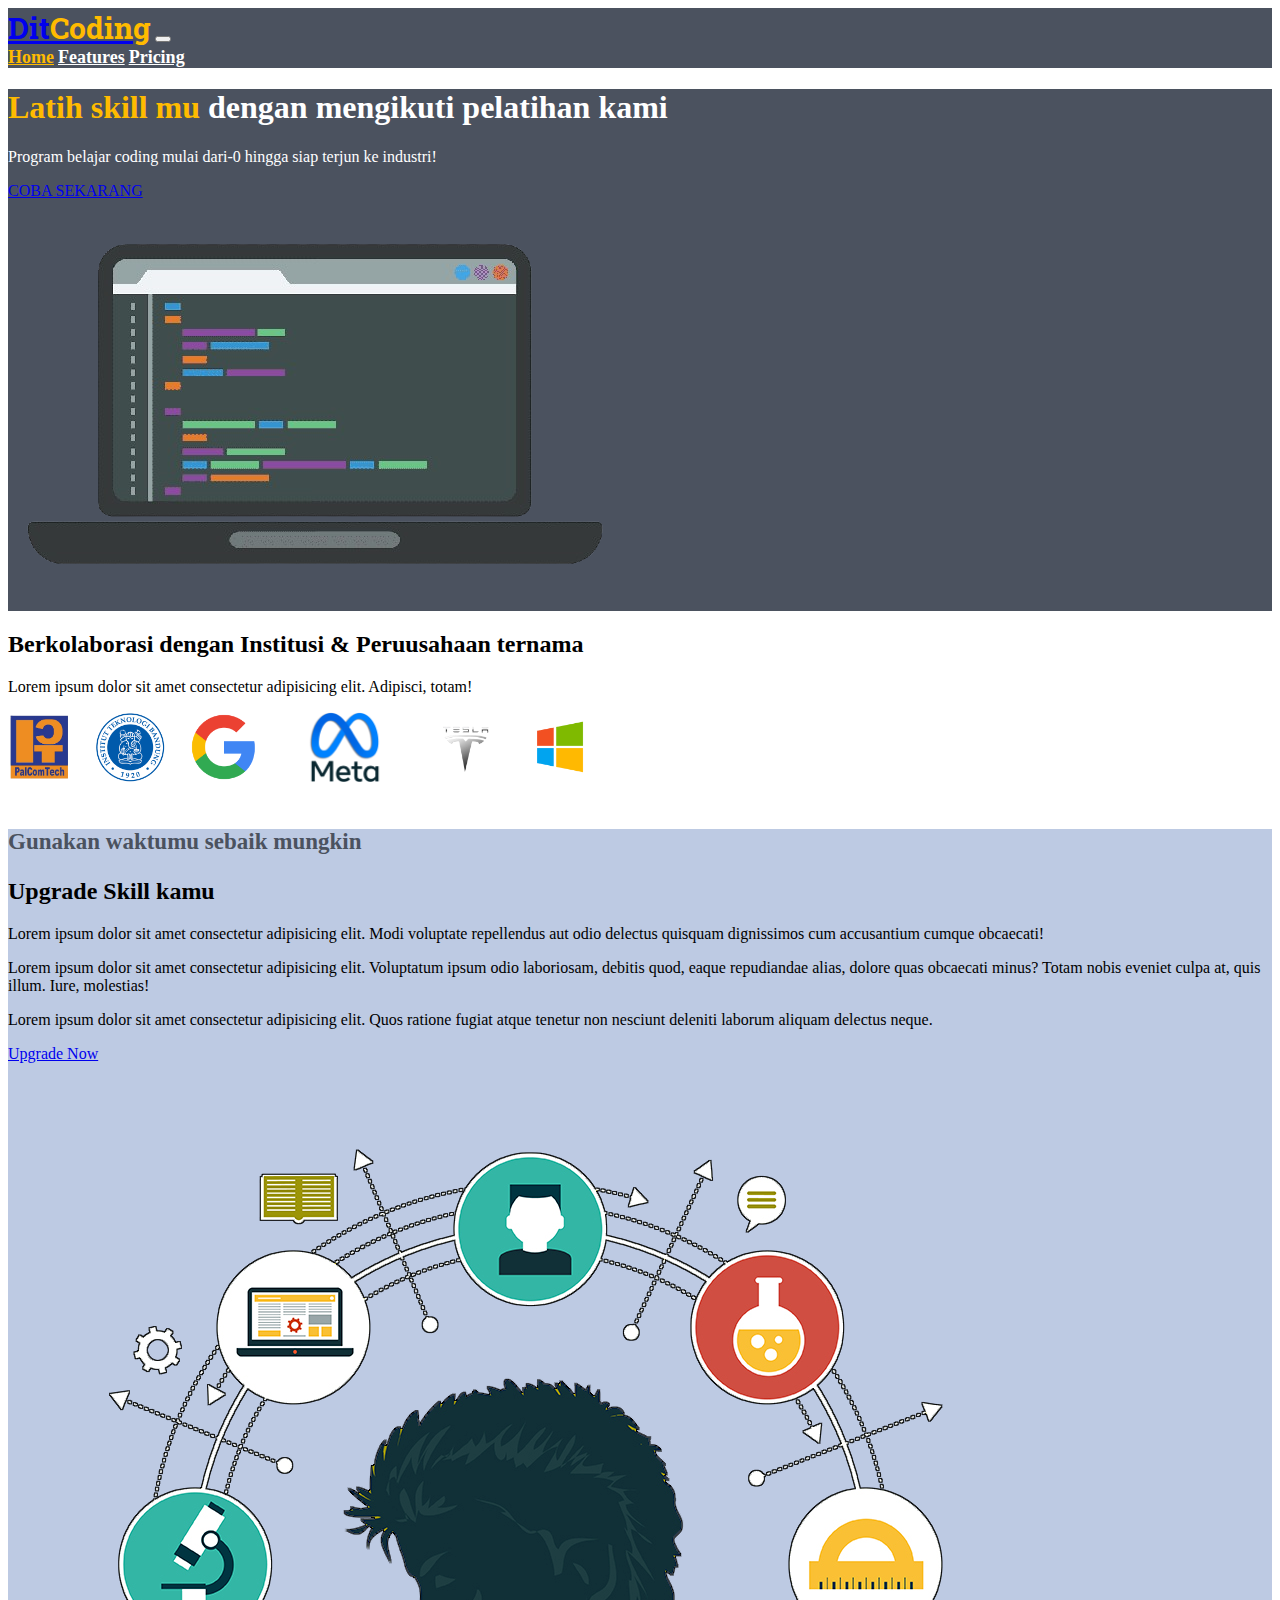
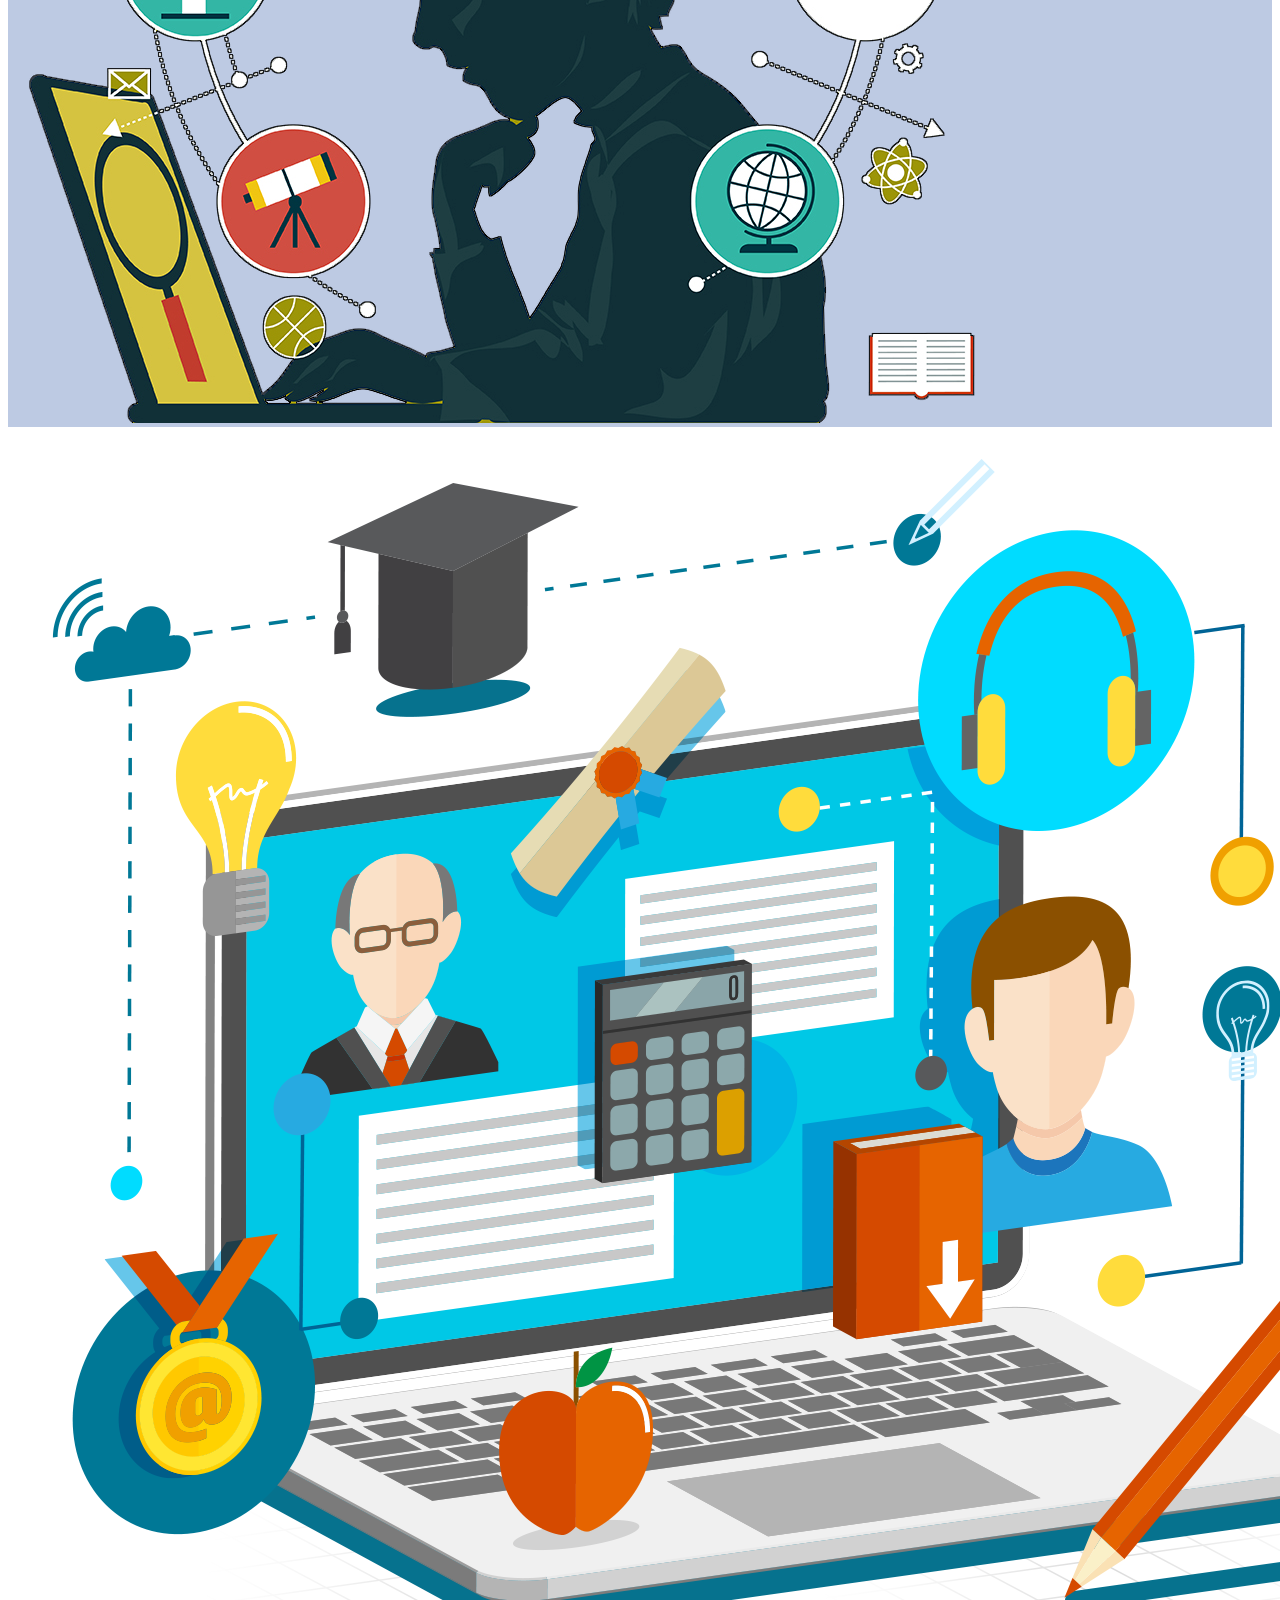
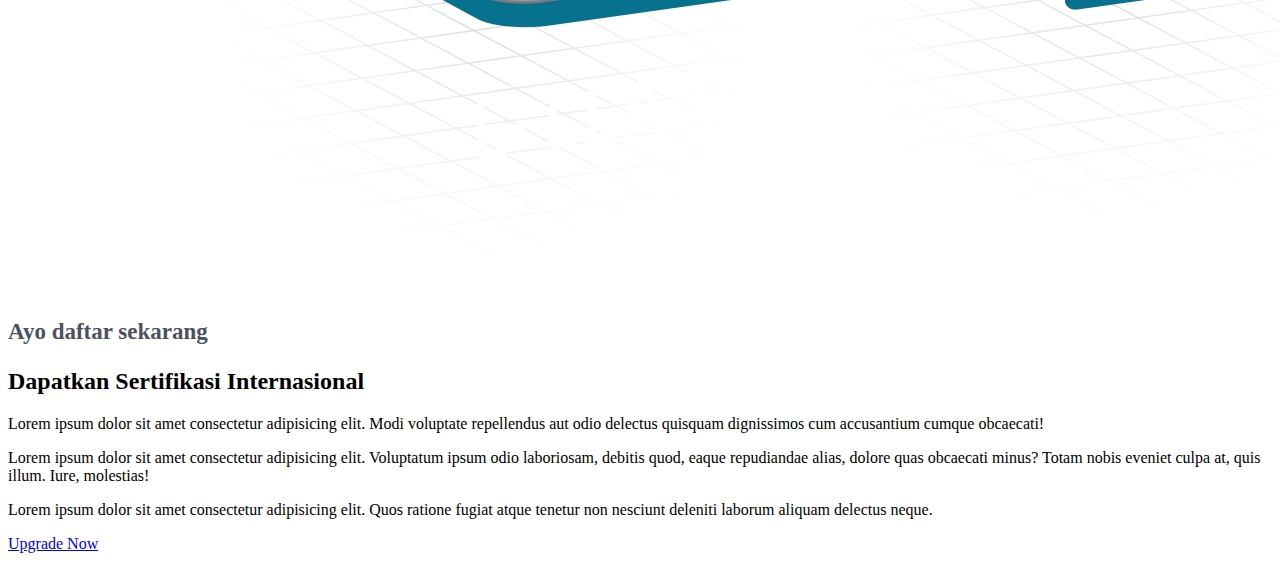
==== index.html @ 46b32815 "first commit" ====
<!DOCTYPE html>
<html lang="en">
  <head>
    <!-- Required meta tags -->
    <meta charset="utf-8" />
    <meta
      name="viewport"
      content="width=device-width, initial-scale=1"
    />

    <!-- Bootstrap CSS -->
    <link
      href="https://cdn.jsdelivr.net/npm/bootstrap@5.0.2/dist/css/bootstrap.min.css"
      rel="stylesheet"
      integrity="sha384-EVSTQN3/azprG1Anm3QDgpJLIm9Nao0Yz1ztcQTwFspd3yD65VohhpuuCOmLASjC"
      crossorigin="anonymous"
    />

    <link
      rel="stylesheet"
      href="style.css"
    />

    <title>Ditcoding</title>
  </head>
  <body>
    <!-- Navbar -->
    <nav class="navbar main-nav navbar-expand-lg navbar-dark sti fixed-top">
      <div class="container">
        <a
          class="navbar-brand"
          href="#"
          >Dit<span>Coding</span></a
        >
        <button
          class="navbar-toggler"
          type="button"
          data-bs-toggle="collapse"
          data-bs-target="#navbarNavAltMarkup"
          aria-controls="navbarNavAltMarkup"
          aria-expanded="false"
          aria-label="Toggle navigation"
        >
          <span class="navbar-toggler-icon"></span>
        </button>
        <div
          class="collapse navbar-collapse"
          id="navbarNavAltMarkup"
        >
          <div class="navbar-nav ms-auto py-2">
            <a
              class="nav-link active px-4"
              aria-current="page"
              href="#"
              >Home</a
            >
            <a
              class="nav-link px-4"
              href="#"
              >Features</a
            >
            <a
              class="nav-link px-4"
              href="#"
              >Pricing</a
            >
          </div>
        </div>
      </div>
    </nav>
    <!-- Navbar end -->

    <!-- Jumbotron -->
    <section class="main-bg">
      <div class="container py-5">
        <div class="row">
          <div class="col-lg-6 text-center align-self-center">
            <div class="">
              <h1><span>Latih skill mu</span> dengan mengikuti pelatihan kami</h1>
              <p>Program belajar coding mulai dari-0 hingga siap terjun ke industri!</p>
              <a
                href="page-html"
                class="btn btn-warning"
              >
                COBA SEKARANG
              </a>
            </div>
          </div>
          <div class="col-lg-6">
            <div class="px-4 py-5">
              <img
                src="img/jumbotron.png"
                class="px-4 py-5 w-100"
              />
            </div>
          </div>
        </div>
      </div>
    </section>
    <!-- Jumbotron end -->
    <!-- kolaborasi -->
    <section id="kolaborasi">
      <div class="container py-5">
        <h2 class="text-center">Berkolaborasi dengan Institusi & Peruusahaan ternama</h2>
        <p class="text-center">Lorem ipsum dolor sit amet consectetur adipisicing elit. Adipisci, totam!</p>
        <div class="text-center py-4">
          <a href=""
            ><img
              src="img/Kolaborasi/pct.png"
              alt=""
          /></a>
          <a href=""
            ><img
              src="img/Kolaborasi/itb.png"
              alt=""
          /></a>
          <a href=""
            ><img
              src="img/Kolaborasi/google.png"
              alt=""
          /></a>
          <a href=""
            ><img
              src="img/Kolaborasi/meta.png"
              alt=""
          /></a>
          <a href=""
            ><img
              src="img/Kolaborasi/tesla.png"
              alt=""
          /></a>
          <a href=""
            ><img
              src="img/Kolaborasi/microsoft.png"
              alt=""
          /></a>
        </div>
      </div>
    </section>
    <!-- kolaborasi end -->

    <!-- Upgrade -->
    <section
      id="upgrade"
      class="main-color"
    >
      <div class="container py-5">
        <div class="row">
          <div class="col-lg-6 px-2">
            <p class="atas-judul">Gunakan waktumu sebaik mungkin</p>
            <h2>Upgrade Skill kamu</h2>
            <p>Lorem ipsum dolor sit amet consectetur adipisicing elit. Modi voluptate repellendus aut odio delectus quisquam dignissimos cum accusantium cumque obcaecati!</p>
            <p>Lorem ipsum dolor sit amet consectetur adipisicing elit. Voluptatum ipsum odio laboriosam, debitis quod, eaque repudiandae alias, dolore quas obcaecati minus? Totam nobis eveniet culpa at, quis illum. Iure, molestias!</p>
            <p>Lorem ipsum dolor sit amet consectetur adipisicing elit. Quos ratione fugiat atque tenetur non nesciunt deleniti laborum aliquam delectus neque.</p>
            <a href="page-html"
              class="btn btn-warning"
            >
              Upgrade Now
            </a>
          </div>
          <div class="col-lg-6 px-5 align-self-center">
            <img
              src="img/skill.png"
              class="w-100"
            />
          </div>
        </div>
      </div>
    </section>
    <!-- Upgrade end -->

    <!-- upgrade 2 -->
    <section id="sertifikasi">
      <div class="container py-5">
        <div class="row">
          <div class="col-lg-6 px-5 align-self-center">
            <img
              src="img/komputer.png"
              class="w-100"
            />
          </div>
          <div class="col-lg-6 px-2">
            <p class="atas-judul">Ayo daftar sekarang</p>
            <h2>Dapatkan Sertifikasi Internasional</h2>
            <p>Lorem ipsum dolor sit amet consectetur adipisicing elit. Modi voluptate repellendus aut odio delectus quisquam dignissimos cum accusantium cumque obcaecati!</p>
            <p>Lorem ipsum dolor sit amet consectetur adipisicing elit. Voluptatum ipsum odio laboriosam, debitis quod, eaque repudiandae alias, dolore quas obcaecati minus? Totam nobis eveniet culpa at, quis illum. Iure, molestias!</p>
            <p>Lorem ipsum dolor sit amet consectetur adipisicing elit. Quos ratione fugiat atque tenetur non nesciunt deleniti laborum aliquam delectus neque.</p>
            <a
              href="page-html"
              class="btn btn-warning"
            >
              Upgrade Now
            </a>
          </div>
        </div>
      </div>
    </section>
    <!-- upgrade2 end  -->

    <script
      src="https://cdn.jsdelivr.net/npm/bootstrap@5.0.2/dist/js/bootstrap.bundle.min.js"
      integrity="sha384-MrcW6ZMFYlzcLA8Nl+NtUVF0sA7MsXsP1UyJoMp4YLEuNSfAP+JcXn/tWtIaxVXM"
      crossorigin="anonymous"
    ></script>
    <script src="https://code.jquery.com/jquery-3.7.1.min.js"></script>
    <!-- <script src="js/jquery-3.7.1.min.js"></script> -->
    <script src="js/main.js"></script>
  </body>
</html>
---- style.css ----
@import url("https://fonts.googleapis.com/css2?family=Nunito:wght@300&family=Open+Sans&display=swap");
@import url("https://fonts.googleapis.com/css2?family=Archivo+Black&display=swap");
@import url("https://fonts.googleapis.com/css2?family=Roboto+Slab&display=swap");

/* Navbar */
.main-nav .navbar-brand {
  font-family: "Roboto Slab", serif;
  font-weight: bold;
  font-size: 30px;
}
.main-nav {
  background-color: #4b525f;
}

.main-nav .navbar-nav a.nav-link {
  color: rgb(255, 255, 255);
  font-weight: bold;
  font-size: 18px;
}

.main-nav .navbar-nav .nav-link.active,
.main-nav .navbar-nav .nav-link:hover {
  color: #ffbb00;
}

span {
  color: #ffbb00;
}

.main-bg {
  background-color: #4b525f;
  color: white;
}

.navbar.scrolled {
  background-color: #687182;
  transition: background-color 0.5s ease;
  box-shadow: 0px -10px 30px #272a31;
}

/* kolaborasi */
#kolaborasi img {
  max-height: 70px;
  max-width: 150px;
}

#kolaborasi a {
  display: inline-block;
  word-spacing: 20px;
  margin-right: 20px;
  margin-bottom: 20px;
}

/* Upgrade */
.main-color {
  background-color: #bdcae3;
}

.atas-judul{
  color: #4b525f;
  font-size: 23px;
  font-weight: 700;
}
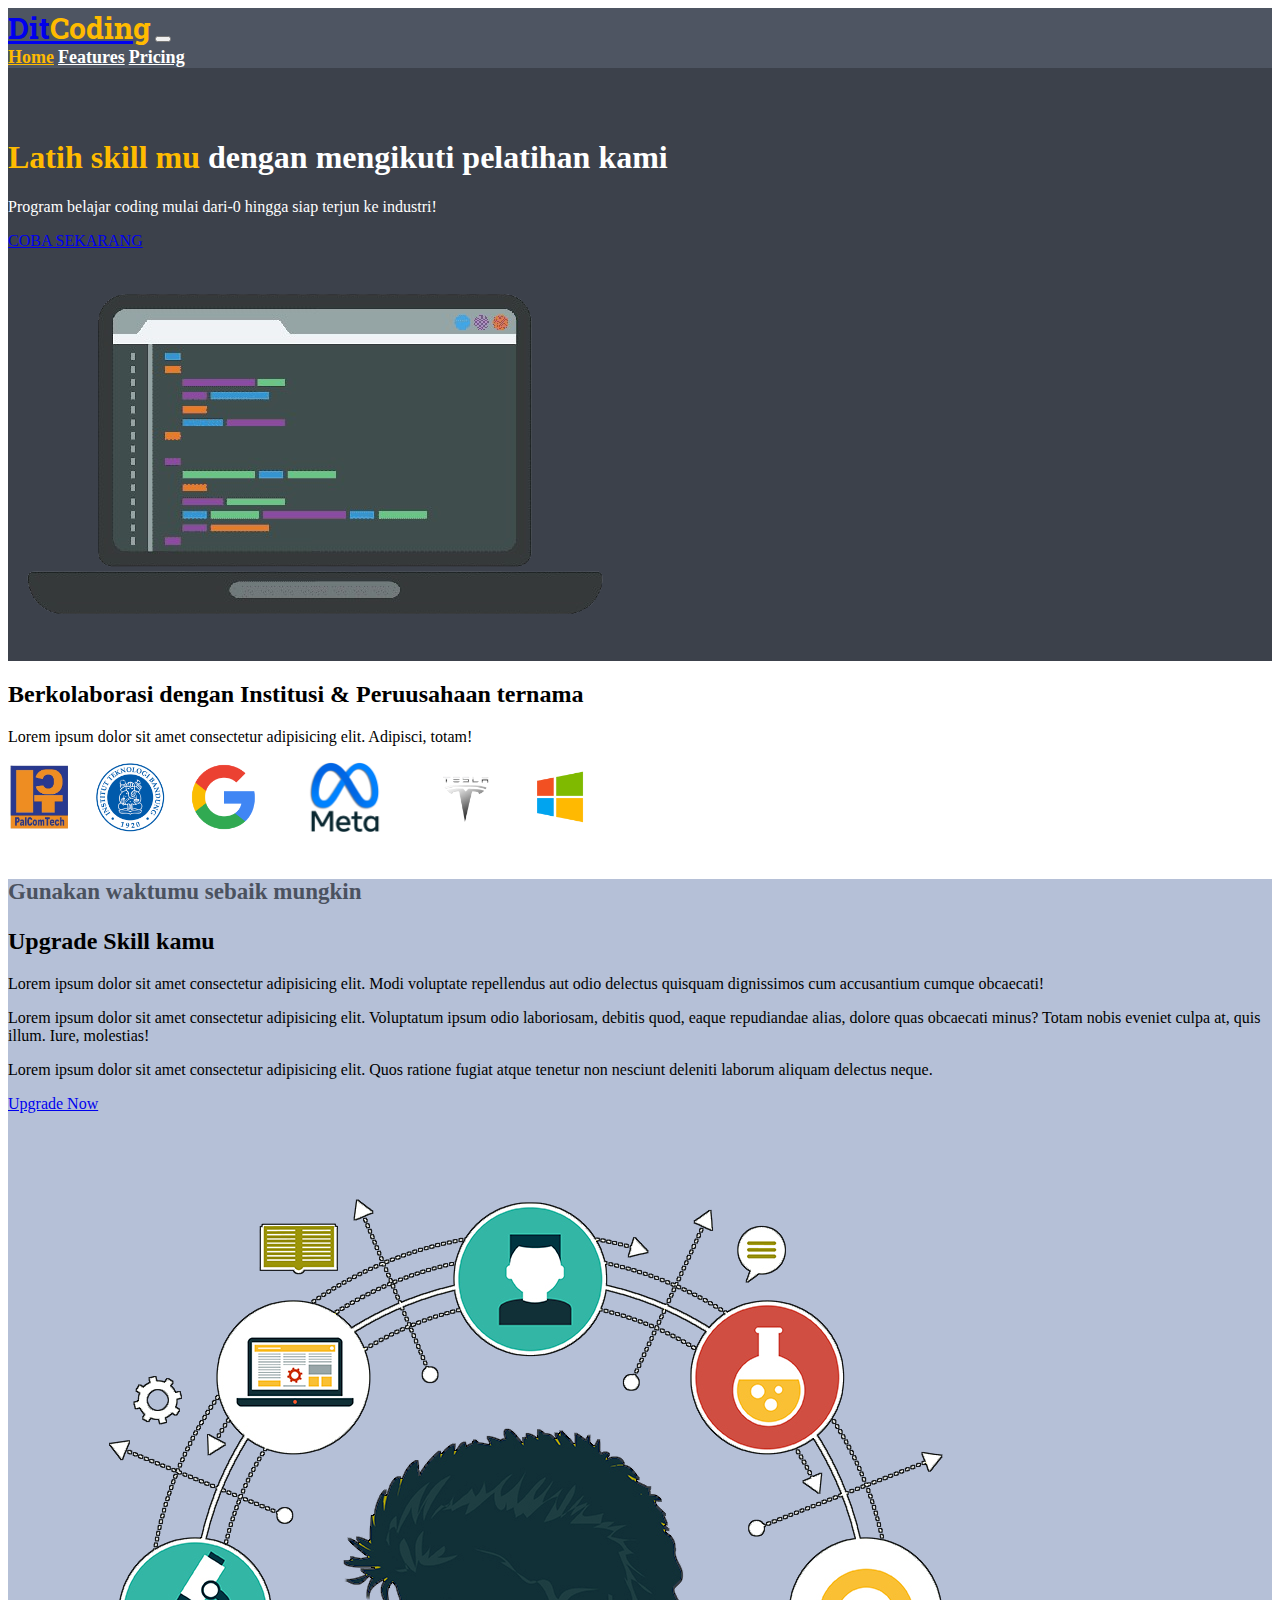
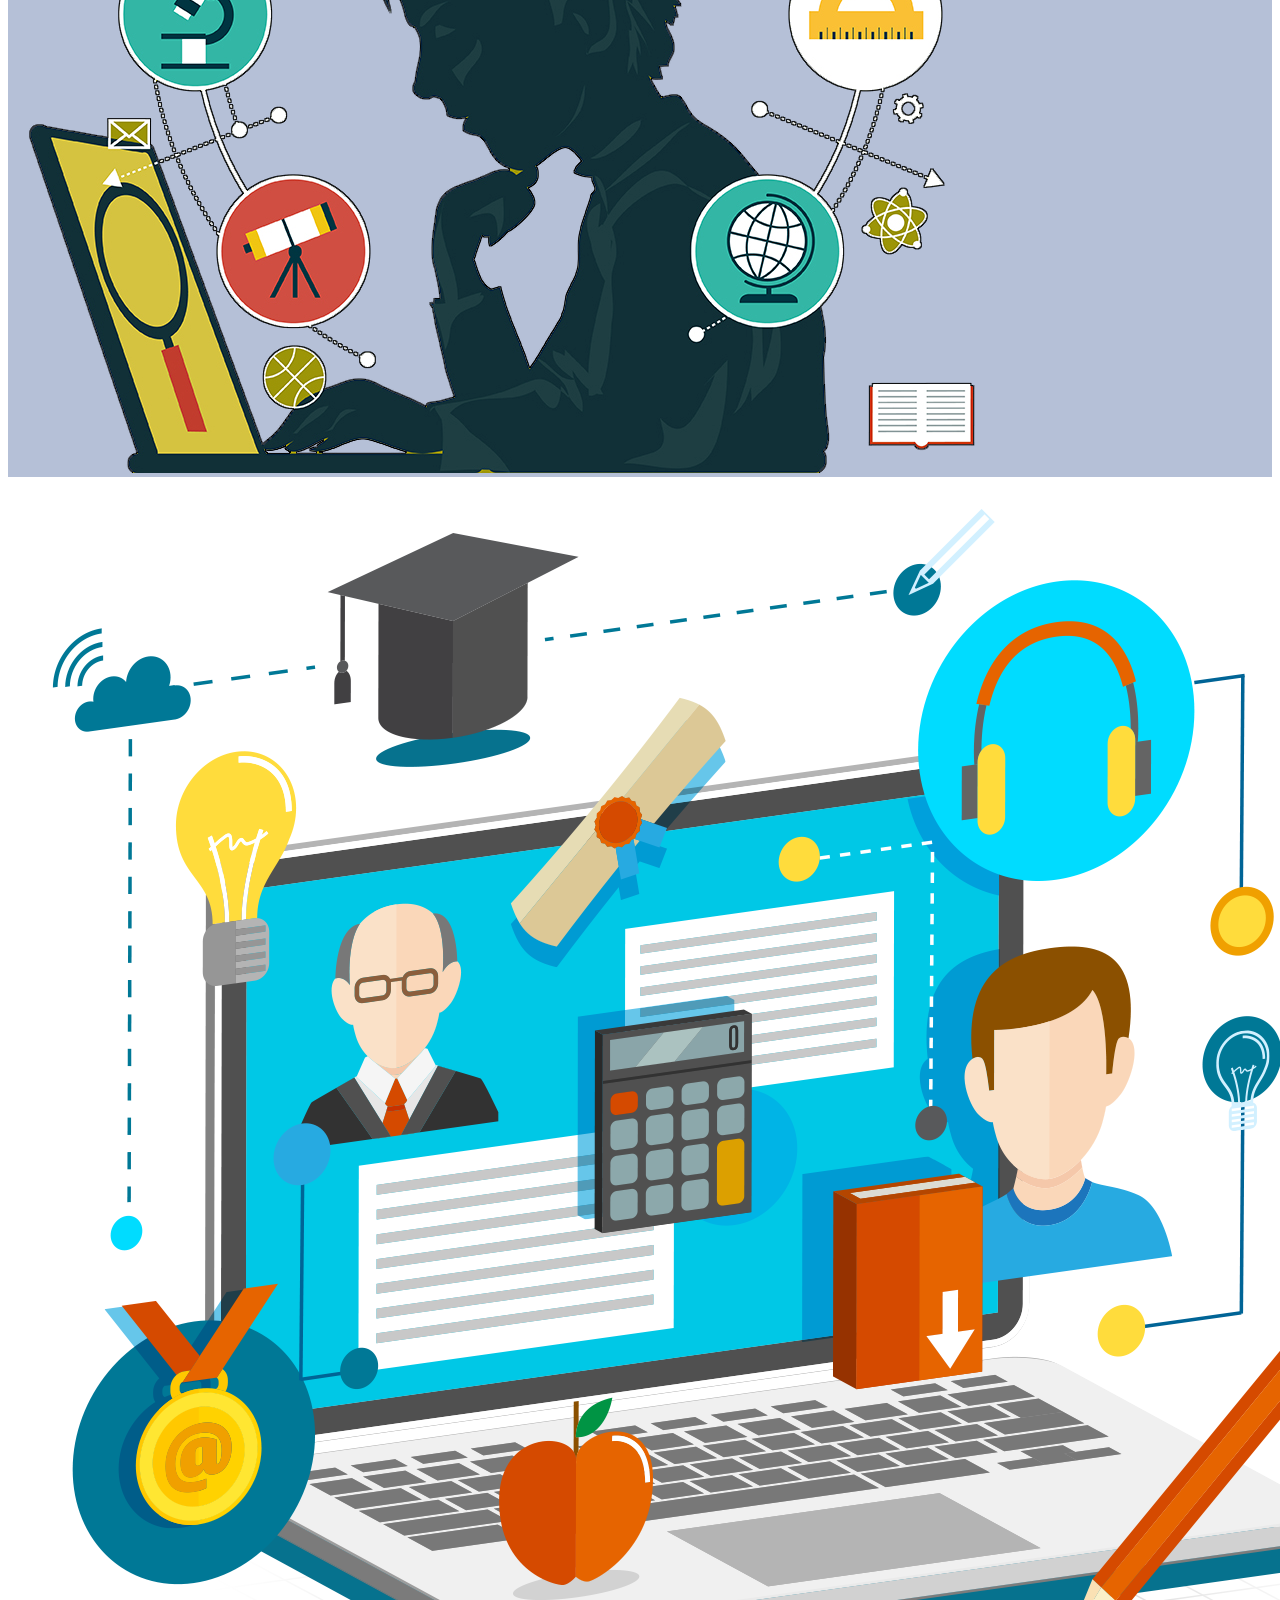
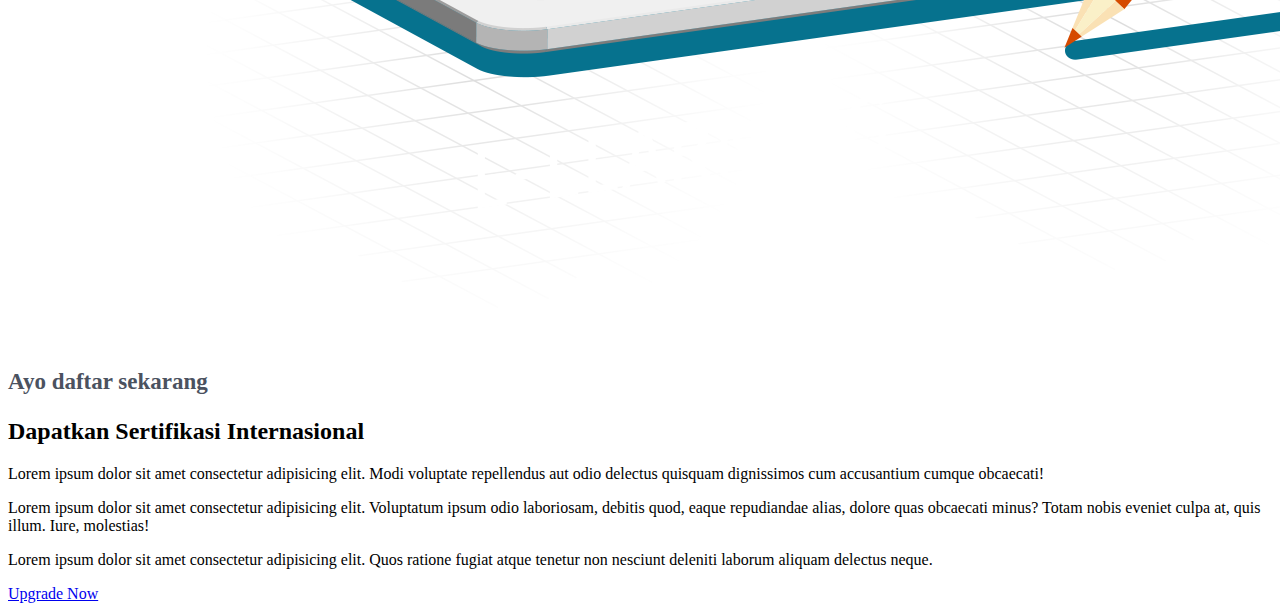
==== commit 7be4265b: "up" ====
--- a/index.html
+++ b/index.html
@@ -25,7 +25,7 @@
   </head>
   <body>
     <!-- Navbar -->
-    <nav class="navbar main-nav navbar-expand-lg navbar-dark sti fixed-top">
+    <nav class="navbar main-nav navbar-expand-lg navbar-dark fixed-top">
       <div class="container">
         <a
           class="navbar-brand"
@@ -72,7 +72,7 @@
 
     <!-- Jumbotron -->
     <section class="main-bg">
-      <div class="container py-5">
+      <div class="container py-5 px-5">
         <div class="row">
           <div class="col-lg-6 text-center align-self-center">
             <div class="">
@@ -152,7 +152,8 @@
             <p>Lorem ipsum dolor sit amet consectetur adipisicing elit. Modi voluptate repellendus aut odio delectus quisquam dignissimos cum accusantium cumque obcaecati!</p>
             <p>Lorem ipsum dolor sit amet consectetur adipisicing elit. Voluptatum ipsum odio laboriosam, debitis quod, eaque repudiandae alias, dolore quas obcaecati minus? Totam nobis eveniet culpa at, quis illum. Iure, molestias!</p>
             <p>Lorem ipsum dolor sit amet consectetur adipisicing elit. Quos ratione fugiat atque tenetur non nesciunt deleniti laborum aliquam delectus neque.</p>
-            <a href="page-html"
+            <a
+              href="page-html"
               class="btn btn-warning"
             >
               Upgrade Now
--- a/style.css
+++ b/style.css
@@ -9,7 +9,7 @@
   font-size: 30px;
 }
 .main-nav {
-  background-color: #4b525f;
+  background-color: #4e5562;
 }
 
 .main-nav .navbar-nav a.nav-link {
@@ -28,12 +28,13 @@
 }
 
 .main-bg {
-  background-color: #4b525f;
+  background-color: #3c414b;
   color: white;
+  padding-top: 50px;
 }
 
 .navbar.scrolled {
-  background-color: #687182;
+  background-color: #6c7380;
   transition: background-color 0.5s ease;
   box-shadow: 0px -10px 30px #272a31;
 }
@@ -53,11 +54,11 @@
 
 /* Upgrade */
 .main-color {
-  background-color: #bdcae3;
+  background-color: #b5c0d7;
 }
 
-.atas-judul{
+.atas-judul {
   color: #4b525f;
   font-size: 23px;
   font-weight: 700;
-}+}
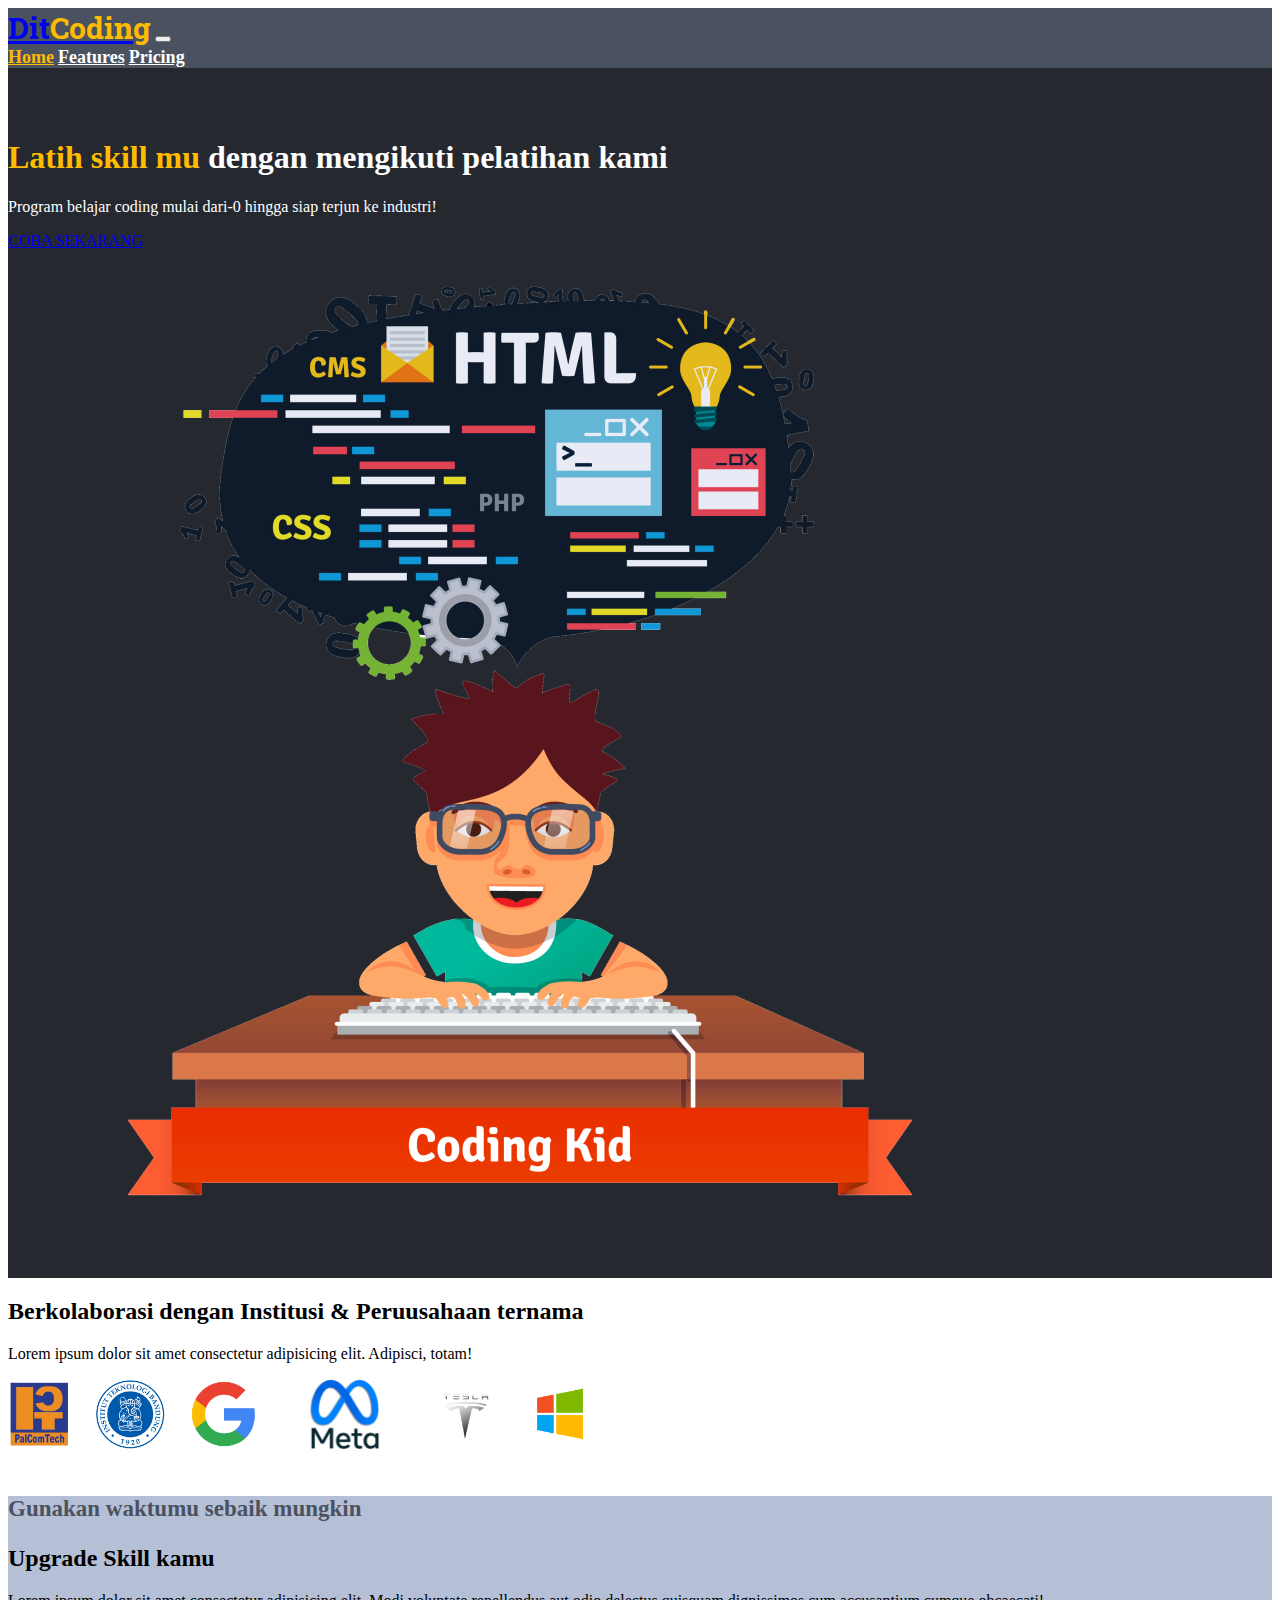
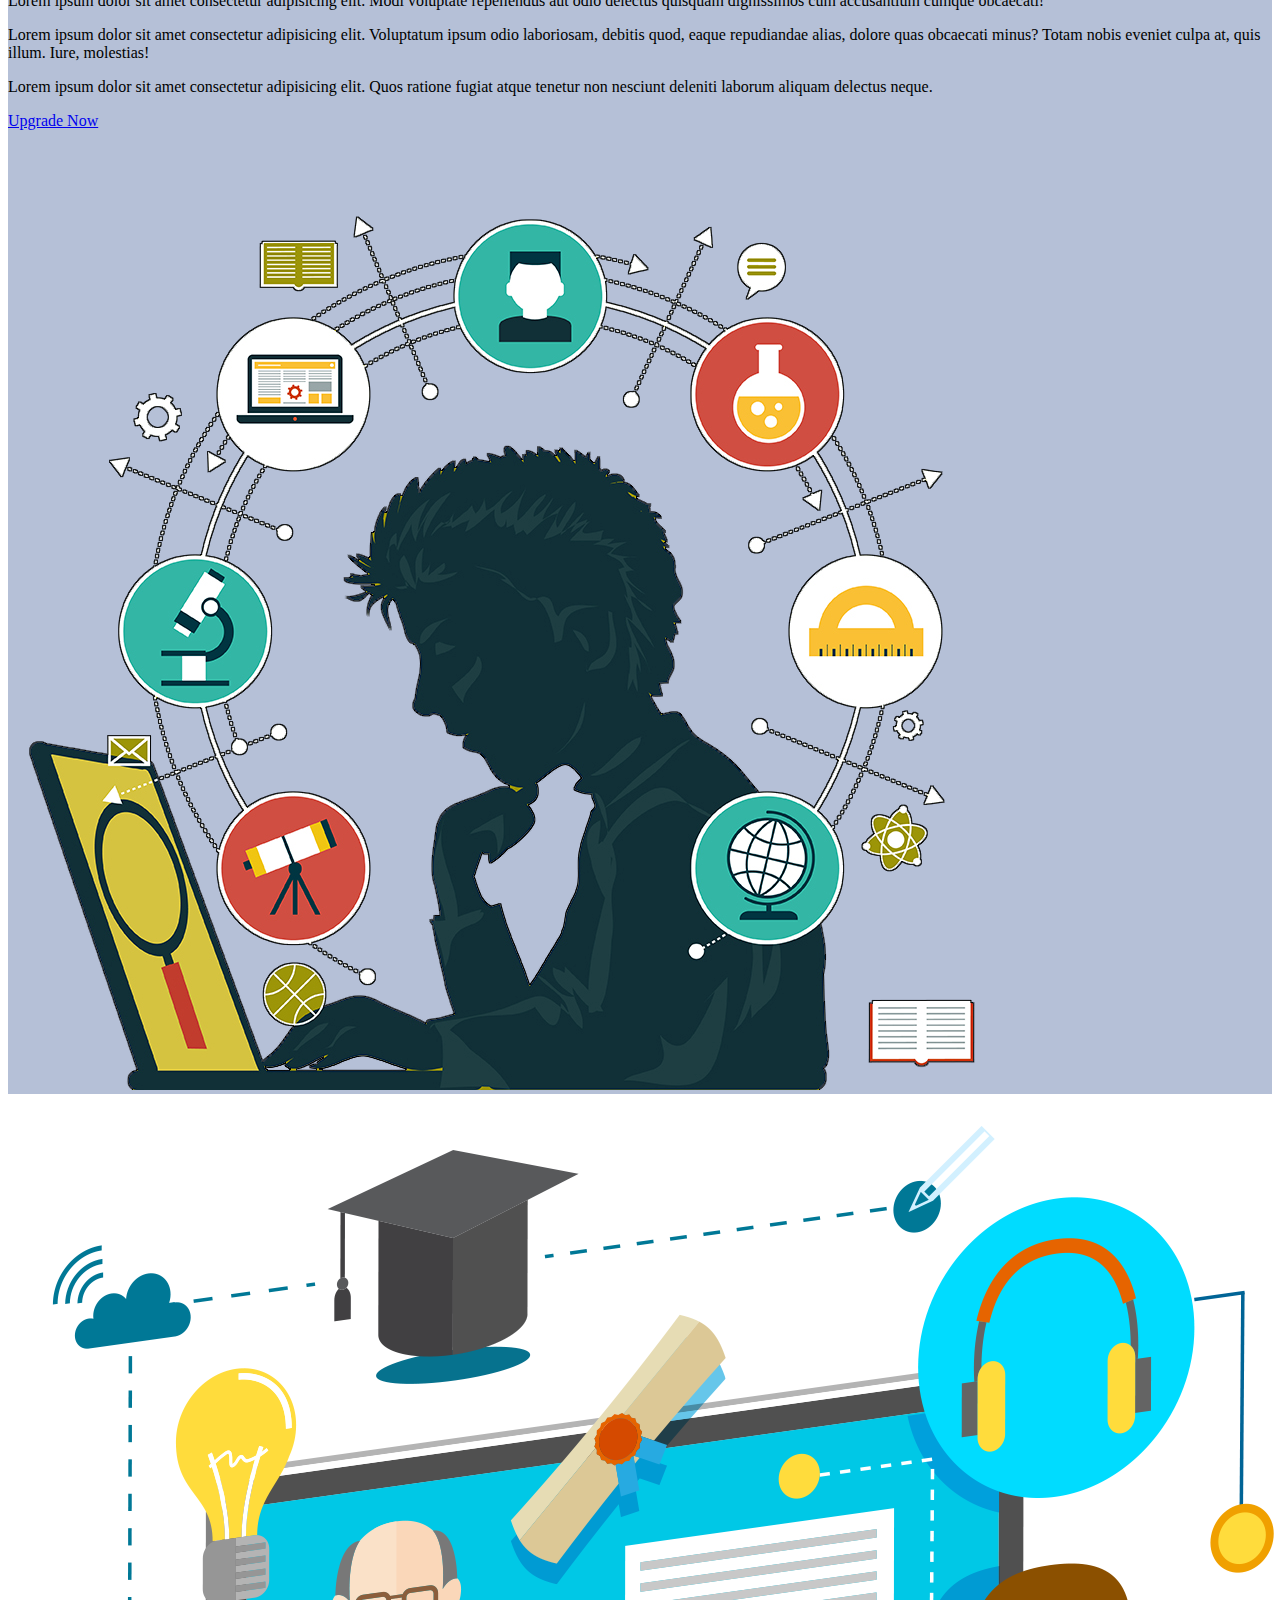
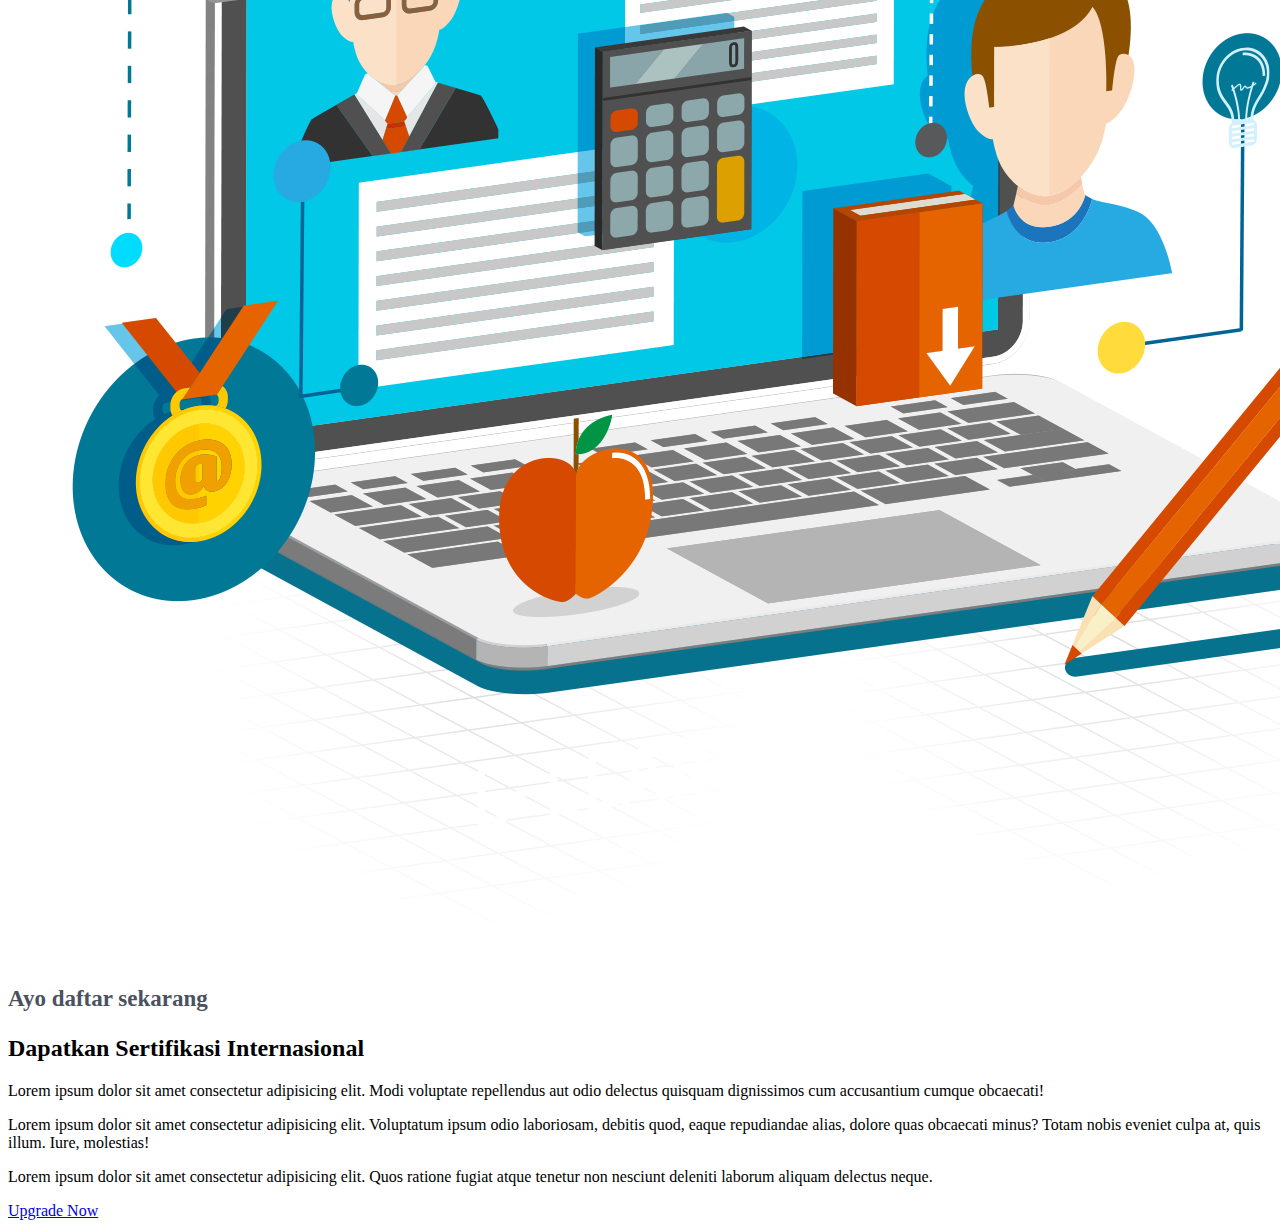
==== commit 045637a8: "up" ====
--- a/index.html
+++ b/index.html
@@ -77,7 +77,7 @@
           <div class="col-lg-6 text-center align-self-center">
             <div class="">
               <h1><span>Latih skill mu</span> dengan mengikuti pelatihan kami</h1>
-              <p>Program belajar coding mulai dari-0 hingga siap terjun ke industri!</p>
+              <p">Program belajar coding mulai dari-0 hingga siap terjun ke industri!</p>
               <a
                 href="page-html"
                 class="btn btn-warning"
@@ -89,7 +89,7 @@
           <div class="col-lg-6">
             <div class="px-4 py-5">
               <img
-                src="img/jumbotron.png"
+                src="img/jbt.png"
                 class="px-4 py-5 w-100"
               />
             </div>
--- a/style.css
+++ b/style.css
@@ -9,7 +9,7 @@
   font-size: 30px;
 }
 .main-nav {
-  background-color: #4e5562;
+  background-color: #4b525f;
 }
 
 .main-nav .navbar-nav a.nav-link {
@@ -28,7 +28,7 @@
 }
 
 .main-bg {
-  background-color: #3c414b;
+  background-color: #25292f;
   color: white;
   padding-top: 50px;
 }
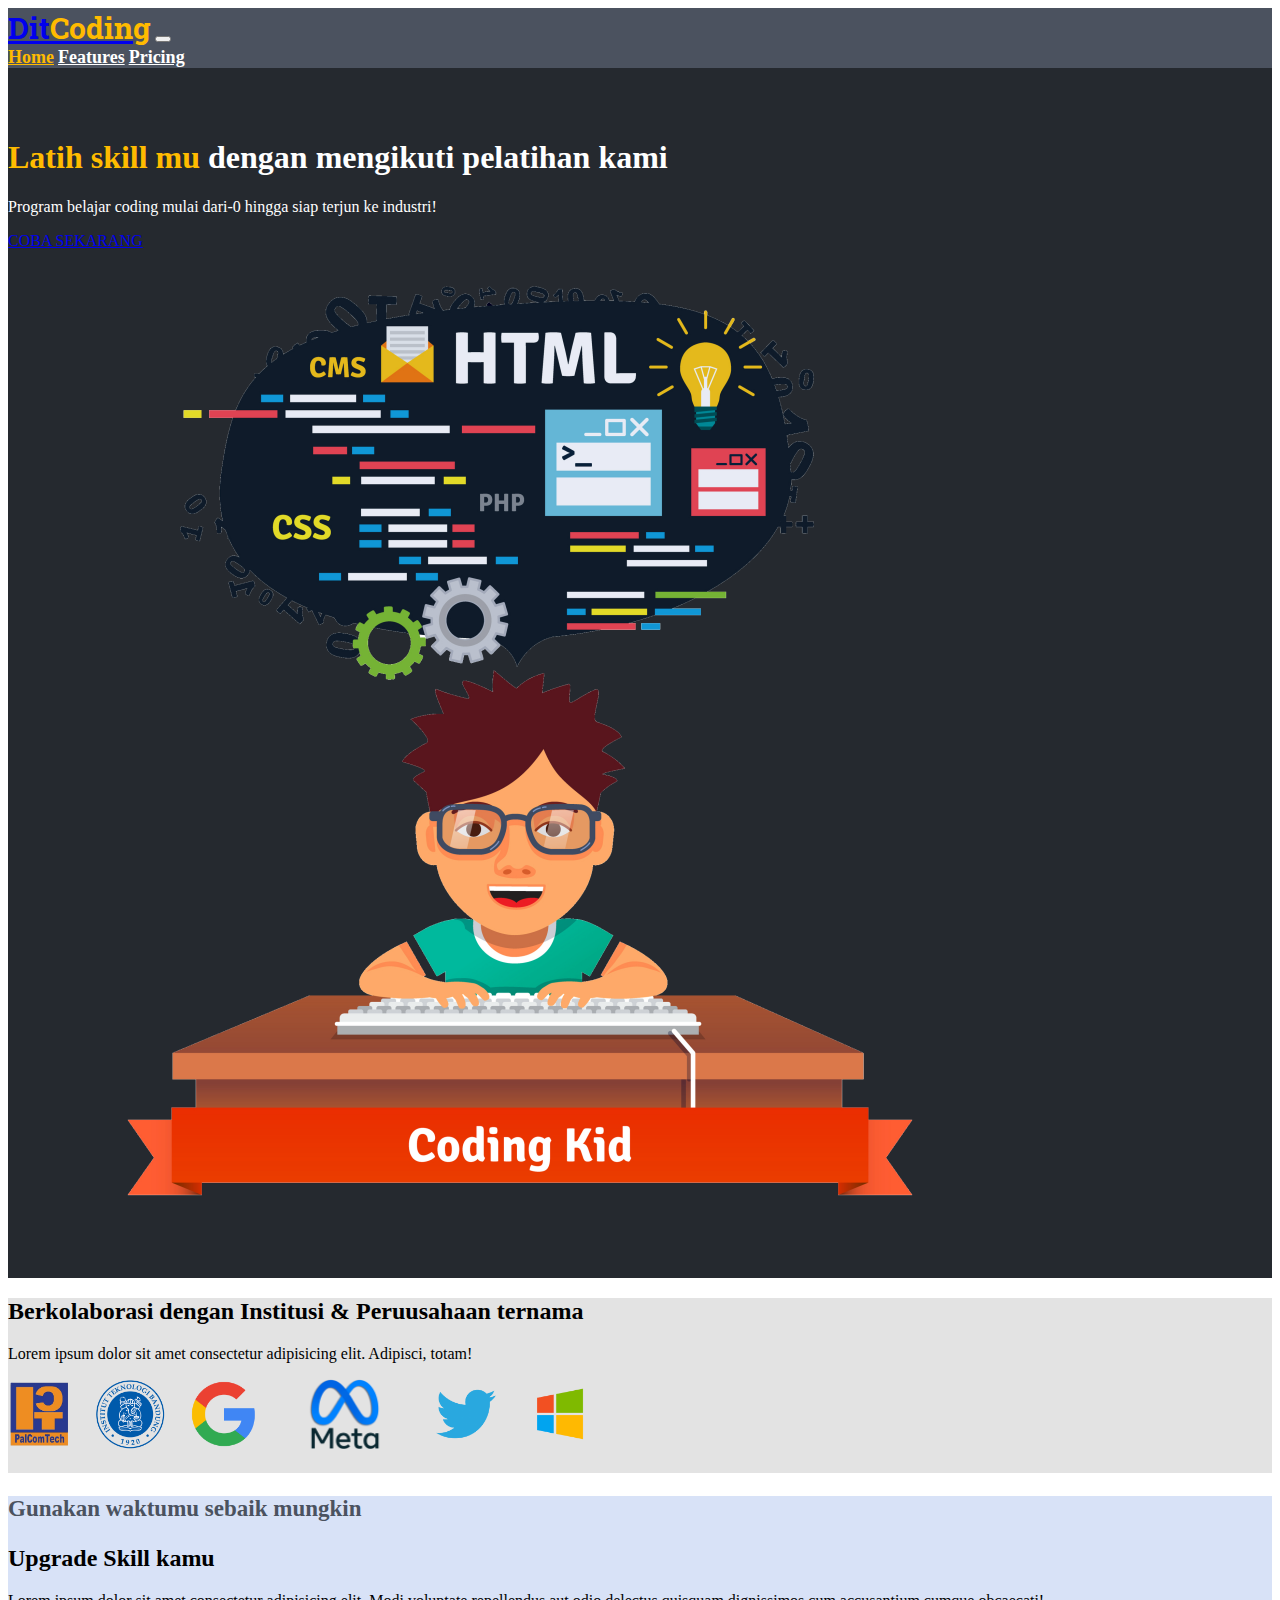
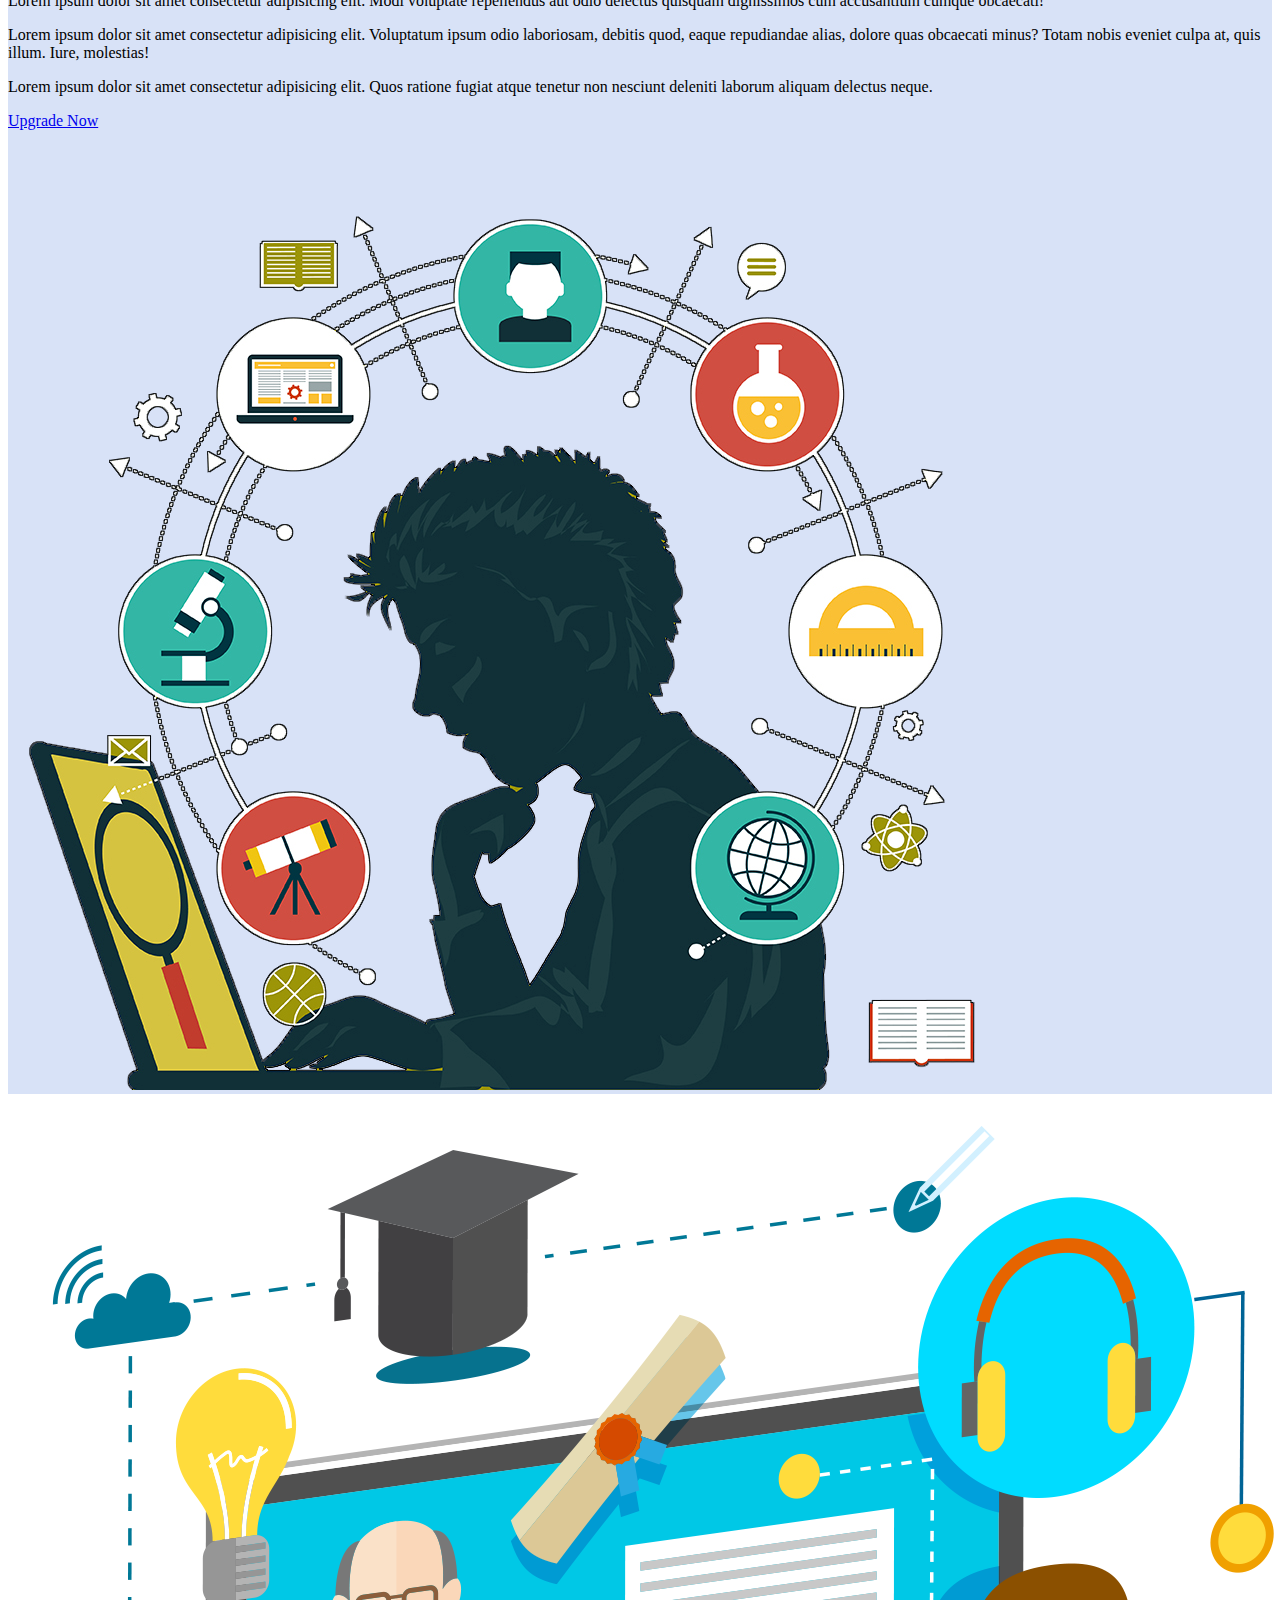
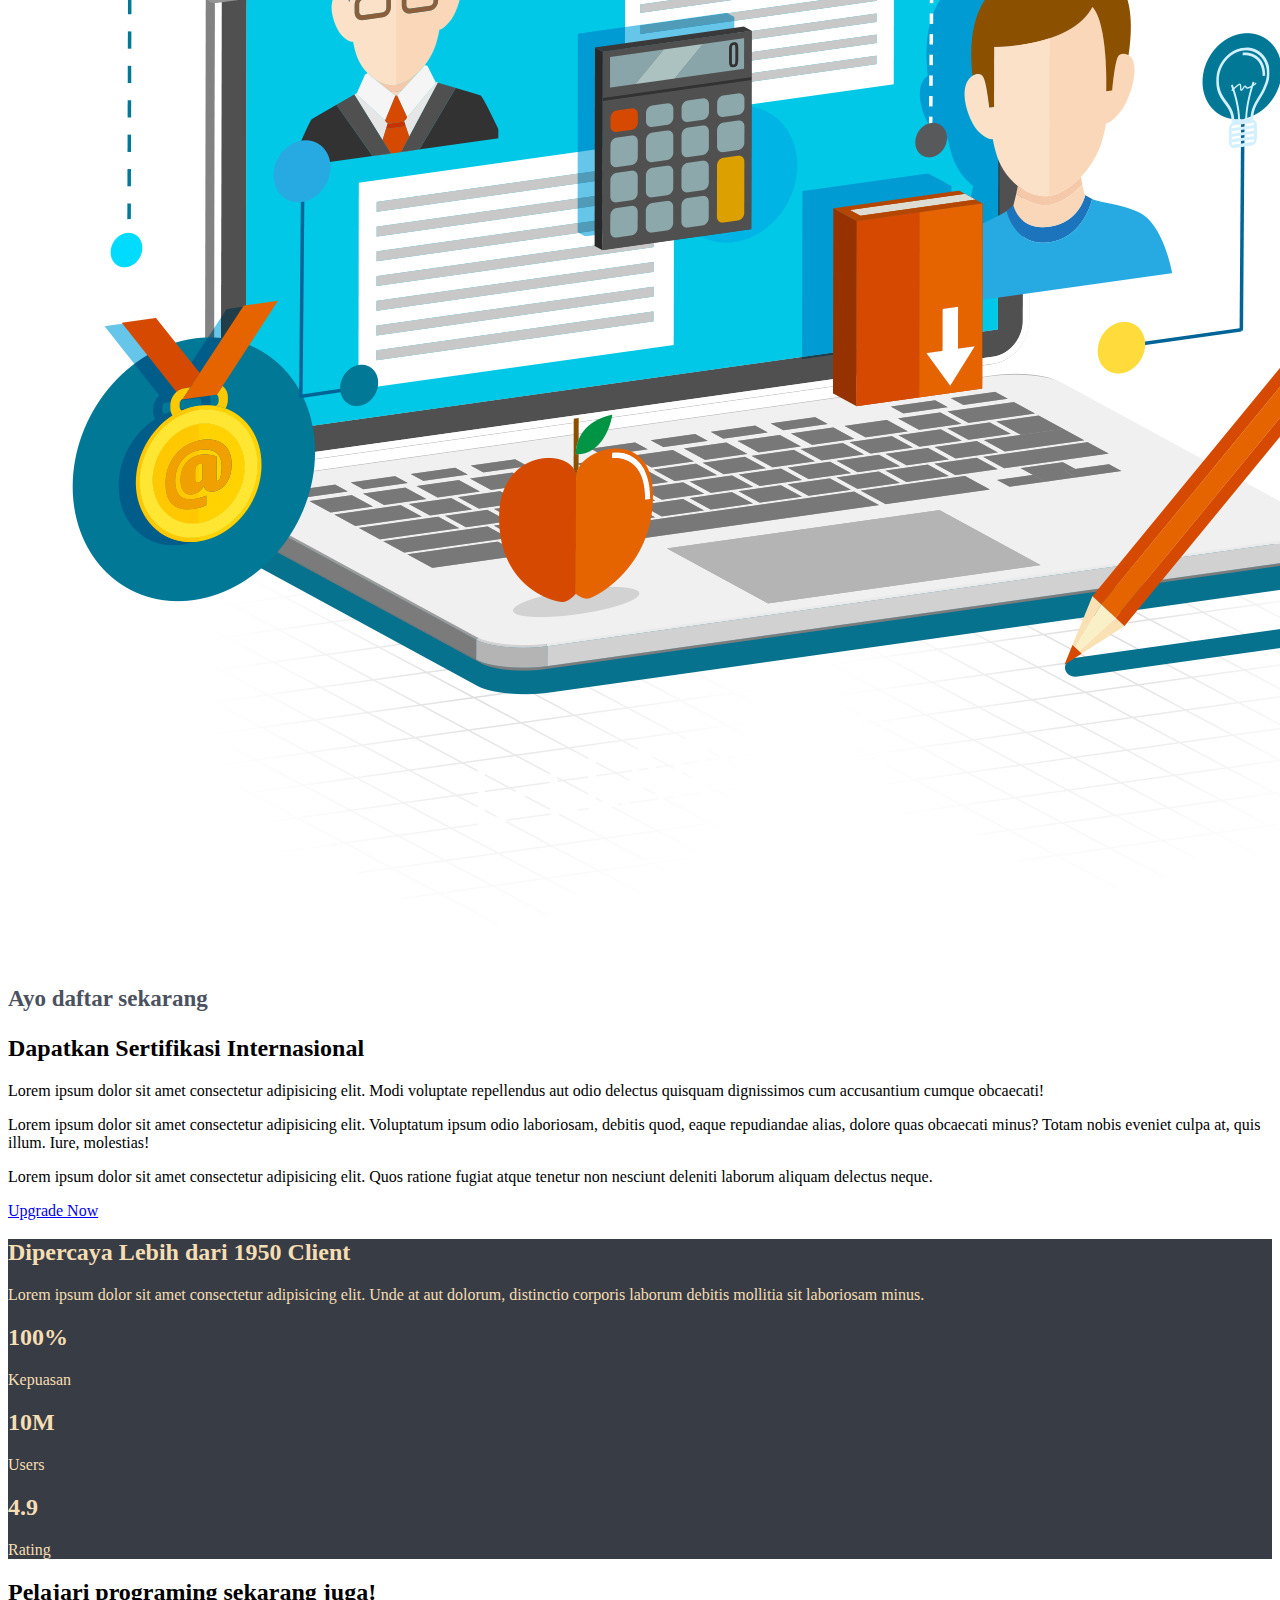
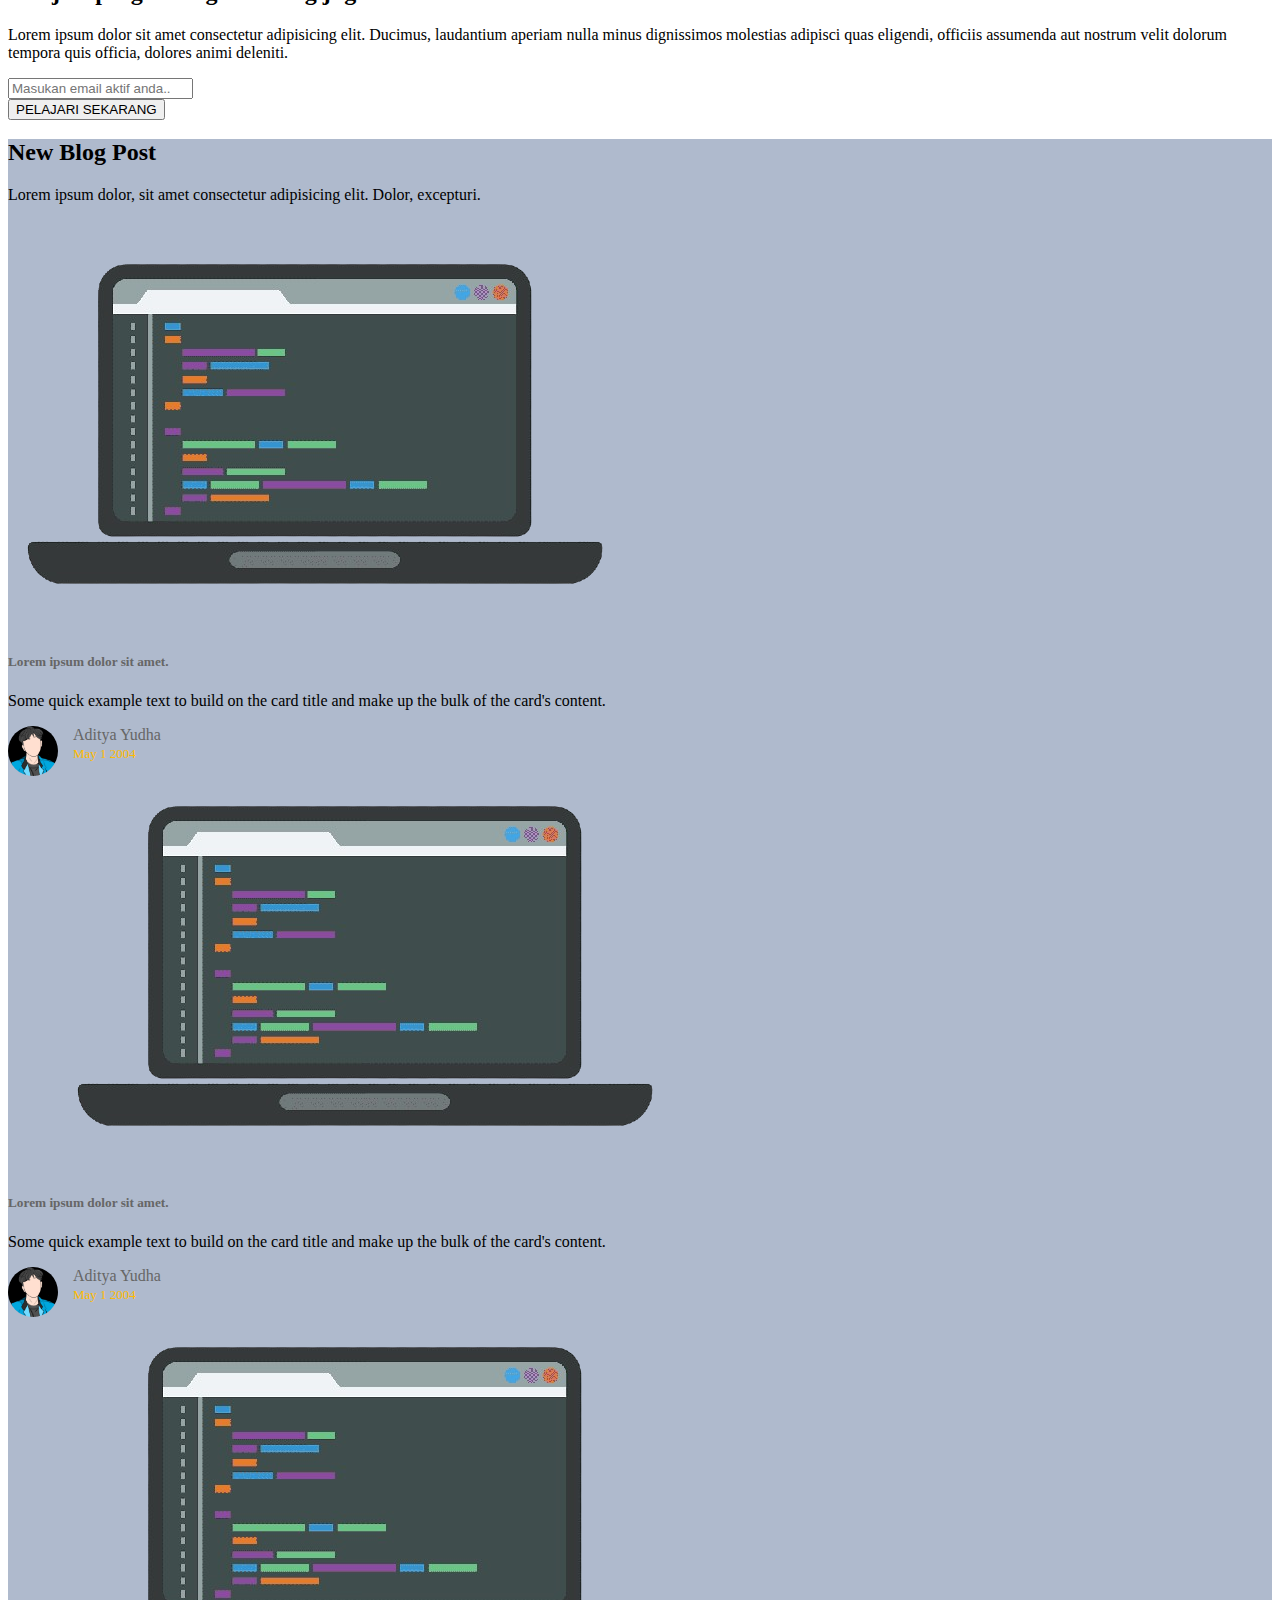
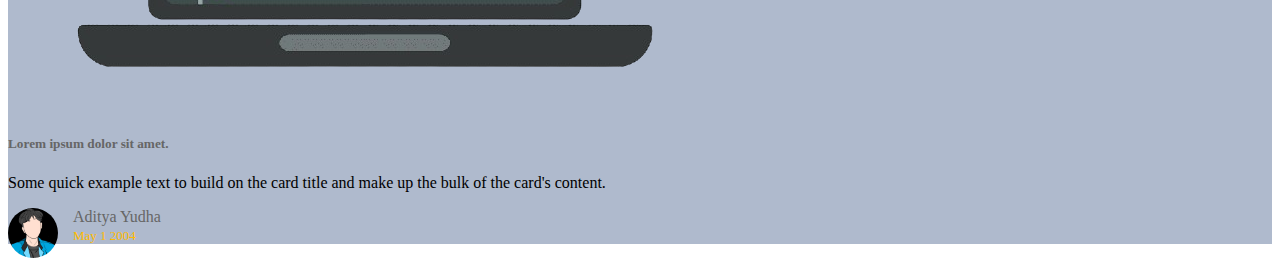
==== commit 74c42bb6: "up" ====
--- a/index.html
+++ b/index.html
@@ -198,6 +198,103 @@
     </section>
     <!-- upgrade2 end  -->
 
+    <!-- Kepercayaan -->
+    <section id="kepercayaan" class="main-blue">
+      <div class="container py-5 text-center">
+        <h2>Dipercaya Lebih dari 1950 Client</h2>
+        <p>Lorem ipsum dolor sit amet consectetur adipisicing elit. Unde at aut dolorum, distinctio corporis laborum debitis mollitia sit laboriosam minus.</p>
+        <div class="row">
+          <div class="col-lg-8 mx-auto">
+            <div class="row">
+              <div class="col-md-4">
+                <h2>100%</h2>
+                <p>Kepuasan</p>
+              </div>
+              <div class="col-md-4">
+                <h2>10M</h2>
+                <p>Users</p>
+              </div>
+              <div class="col-md-4">
+                <h2>4.9</h2>
+                <p>Rating</p>
+              </div>
+            </div>
+          </div>
+        </div>
+      </div>
+    </section>
+    <!-- Kepercayaan end -->
+
+    <!-- Subscribe -->
+    <section id="subs">
+      <div class="container py-5 text-center">
+        <h2 class="main-judul">Pelajari programing sekarang  juga!</h2>
+        <p>Lorem ipsum dolor sit amet consectetur adipisicing elit. Ducimus, laudantium aperiam nulla minus dignissimos molestias adipisci quas eligendi, officiis assumenda aut nostrum velit dolorum tempora quis officia, dolores animi deleniti.</p>
+        <div class="col-md-4 mx-auto">
+          <div class="mb-3">
+            <input type="email" class="form-control" placeholder="Masukan email aktif anda..">
+          </div>
+        </div>
+        <div class="d-block">
+          <button class="btn btn-warning" type="button">PELAJARI SEKARANG</button>
+        </div>
+      </div>
+    </section>
+    <!-- Subscribe end -->
+
+    <!-- blog -->
+    <section id="blog" class="main-blue px-5 ">
+      <div class="container text-center py-5">
+        <h2>New Blog Post</h2>
+        <p>Lorem ipsum dolor, sit amet consectetur adipisicing elit. Dolor, excepturi.</p>
+      </div>
+      <div class="row text-start">
+        <div class="col-md-4 mb-3">
+          <div class="card border-0 shadow-lg">
+            <img src="img/jumbotron.png" class="card-img-top" alt="Gambar komputer">
+            <div class="card-body">
+              <h5 class="card-title"><a href="blog-detail.html">Lorem ipsum dolor sit amet.</h5></a>
+              <p class="card-text">Some quick example text to build on the card title and make up the bulk of the card's content.</p>
+            </div>
+            <div class="card-body main-blog-info">
+              <a href=""><img src="img/owner.jpg" class="card-img-top" alt="Gambar komputer"></a>
+              <a href="">Aditya Yudha</a><br>
+              <span>May 1 2004</span>
+            </div>
+          </div>
+        </div>
+        <div class="col-md-4 mb-3">
+          <div class="card border-0 shadow-lg">
+            <img src="img/jumbotron.png" class="card-img-top" alt="Gambar komputer">
+            <div class="card-body">
+              <h5 class="card-title"><a href="blog-detail.html">Lorem ipsum dolor sit amet.</h5></a>
+              <p class="card-text">Some quick example text to build on the card title and make up the bulk of the card's content.</p>
+            </div>
+            <div class="card-body main-blog-info">
+              <a href=""><img src="img/owner.jpg" class="card-img-top" alt="Gambar komputer"></a>
+              <a href="">Aditya Yudha</a><br>
+              <span>May 1 2004</span>
+            </div>
+          </div>
+        </div>
+        <div class="col-md-4 mb-3">
+          <div class="card border-0 shadow-lg">
+            <img src="img/jumbotron.png" class="card-img-top" alt="Gambar komputer">
+            <div class="card-body">
+              <h5 class="card-title"><a href="blog-detail.html">Lorem ipsum dolor sit amet.</h5></a>
+              <p class="card-text">Some quick example text to build on the card title and make up the bulk of the card's content.</p>
+            </div>
+            <div class="card-body main-blog-info">
+              <a href=""><img src="img/owner.jpg" class="card-img-top" alt="Gambar komputer"></a>
+              <a href="">Aditya Yudha</a><br>
+              <span>May 1 2004</span>
+            </div>
+          </div>
+        </div>
+      </div>
+    </section>
+    <!-- blog end -->
+
     <script
       src="https://cdn.jsdelivr.net/npm/bootstrap@5.0.2/dist/js/bootstrap.bundle.min.js"
       integrity="sha384-MrcW6ZMFYlzcLA8Nl+NtUVF0sA7MsXsP1UyJoMp4YLEuNSfAP+JcXn/tWtIaxVXM"
--- a/style.css
+++ b/style.css
@@ -40,6 +40,10 @@
 }
 
 /* kolaborasi */
+
+#kolaborasi {
+  background-color: #e3e3e3;
+}
 #kolaborasi img {
   max-height: 70px;
   max-width: 150px;
@@ -54,7 +58,7 @@
 
 /* Upgrade */
 .main-color {
-  background-color: #b5c0d7;
+  background-color: #d8e2f7;
 }
 
 .atas-judul {
@@ -62,3 +66,48 @@
   font-size: 23px;
   font-weight: 700;
 }
+
+/* Kepercayaan */
+#kepercayaan {
+  background-color: #383c45;
+  color: wheat;
+}
+
+/* blog */
+#blog {
+  background-color: #afbacd;
+}
+
+/* blog */
+.main-blog-info img {
+  width: 50px;
+  border-radius: 50%;
+  float: left;
+}
+
+.main-blog-info {
+  position: relative;
+  color: #666;
+}
+
+#blog a {
+  text-decoration: none;
+  color: #666;
+}
+
+.main-blog-info a {
+  padding-right: 15px;
+}
+
+.main-blog-info a:hover {
+  color: #ffbb00;
+}
+
+#blog .main-blog-info span {
+  font-size: 13px;
+  padding-left: 15px;
+}
+
+#blog a:hover {
+  color: #ffbb00;
+}
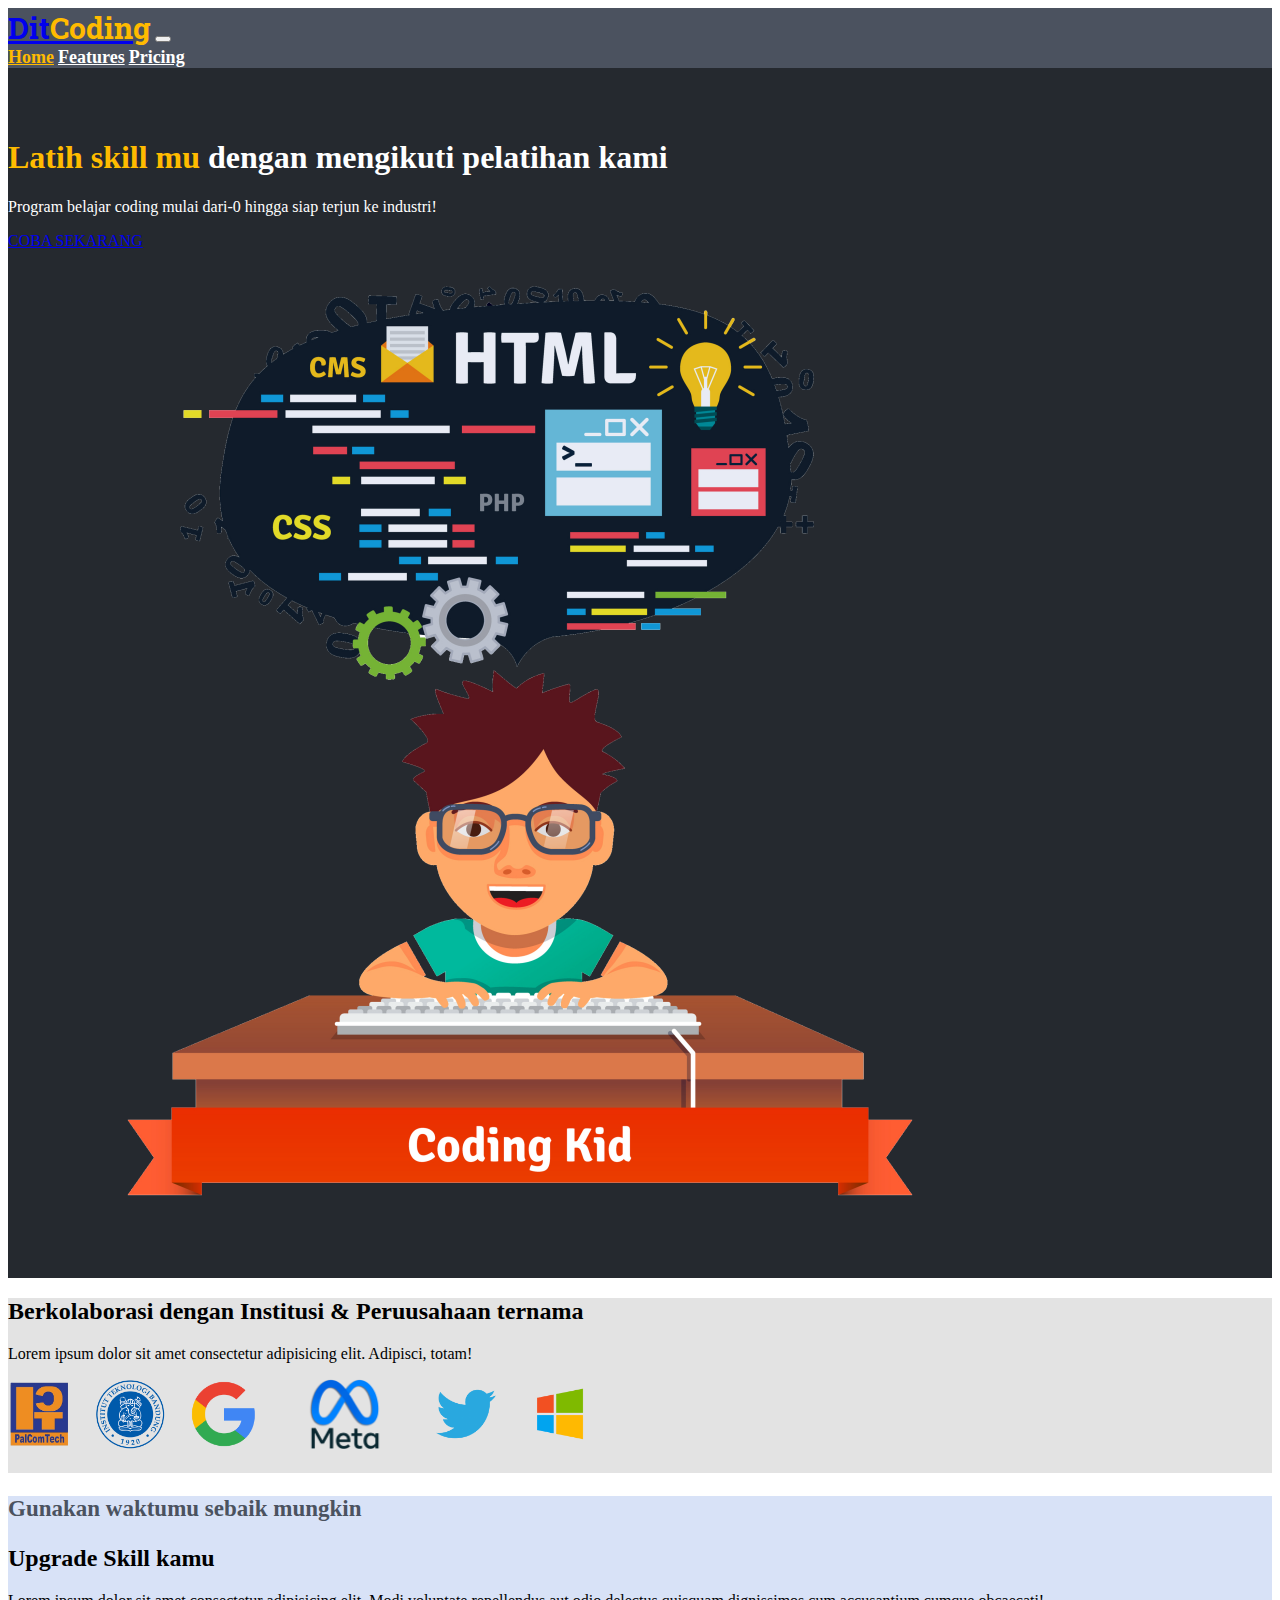
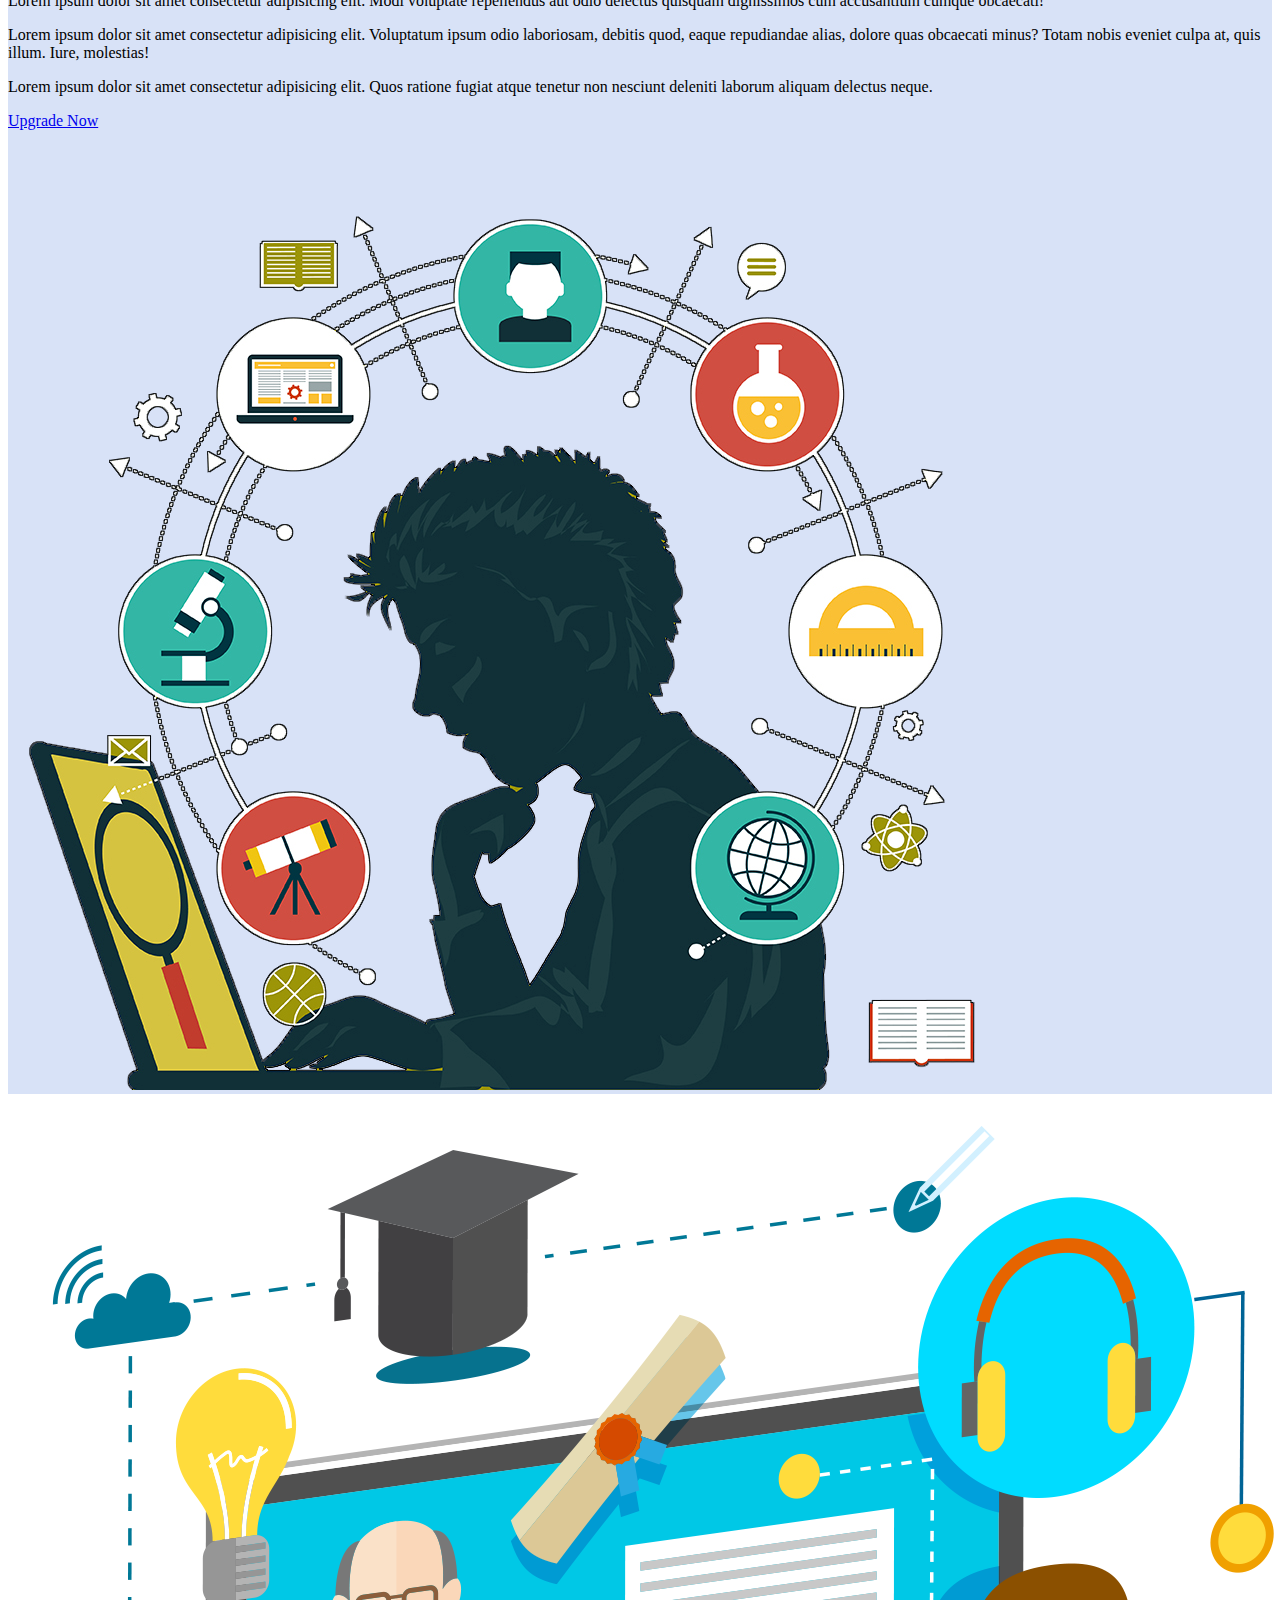
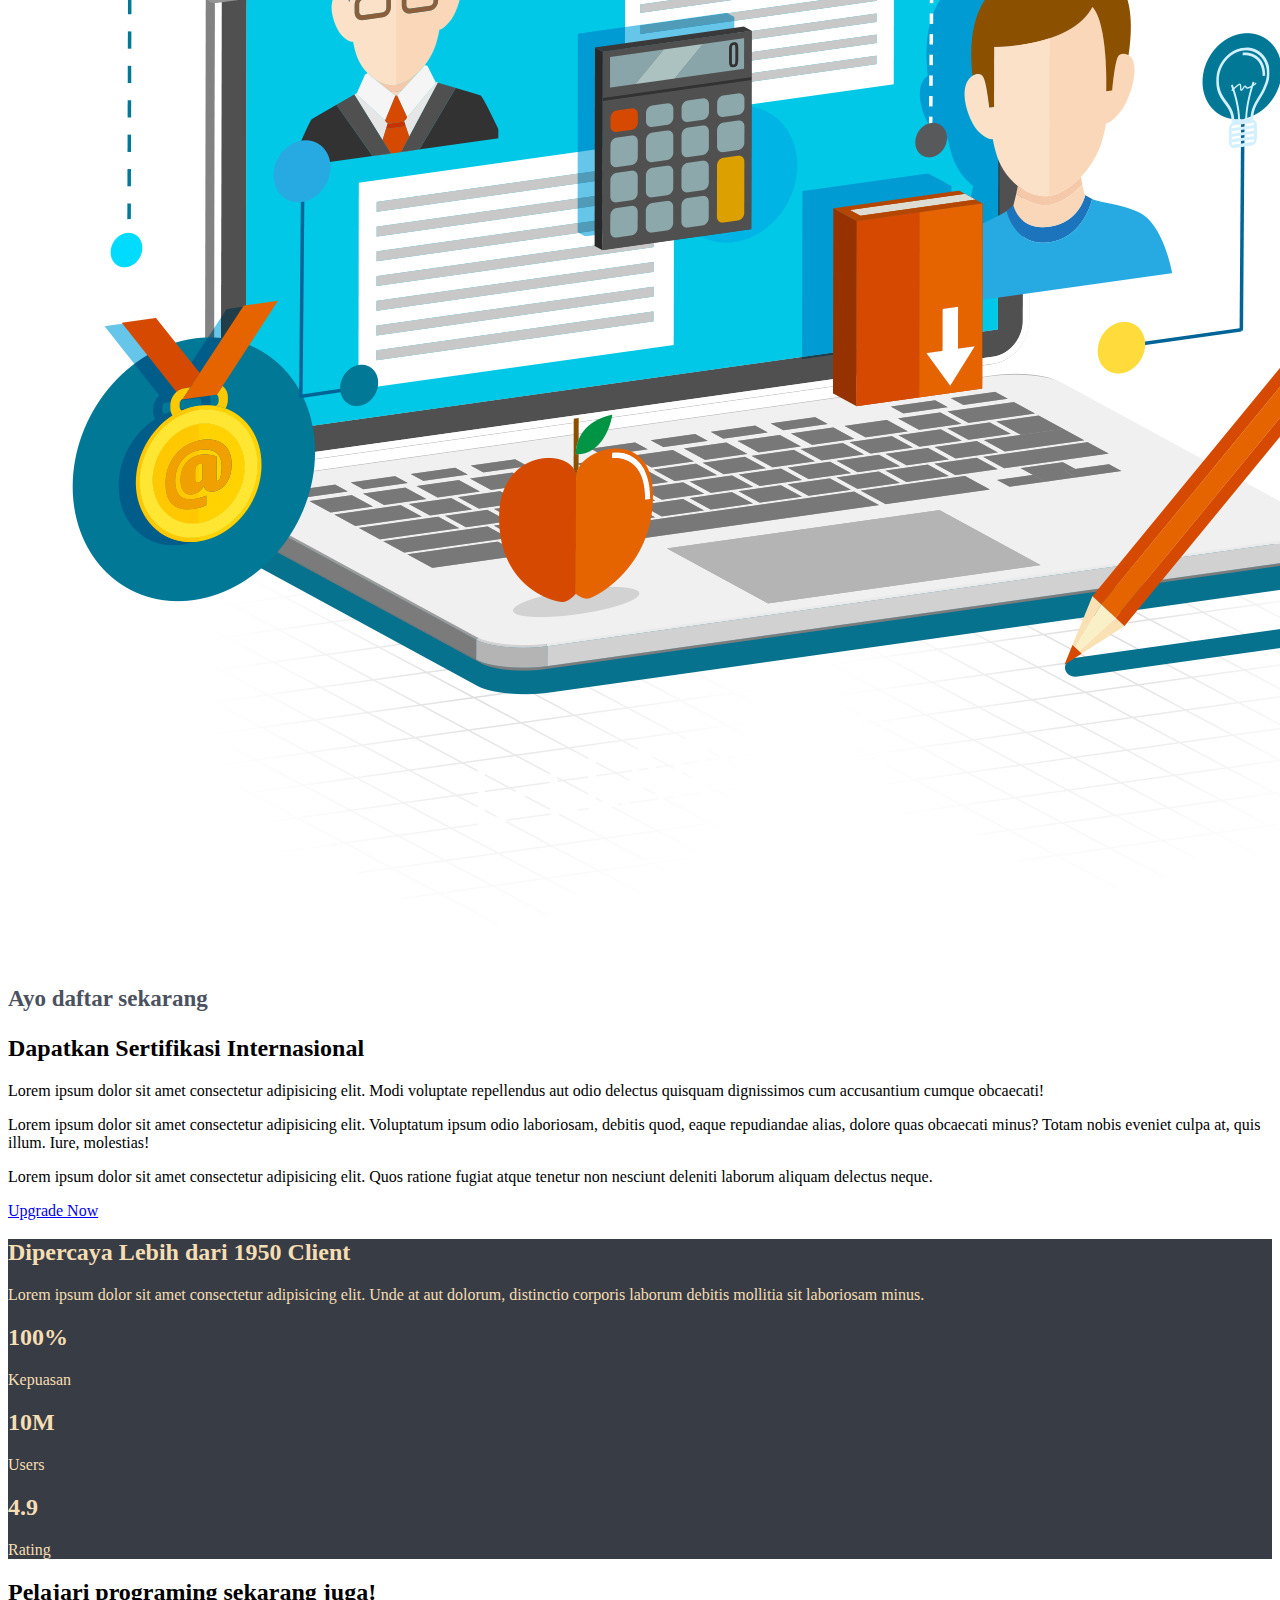
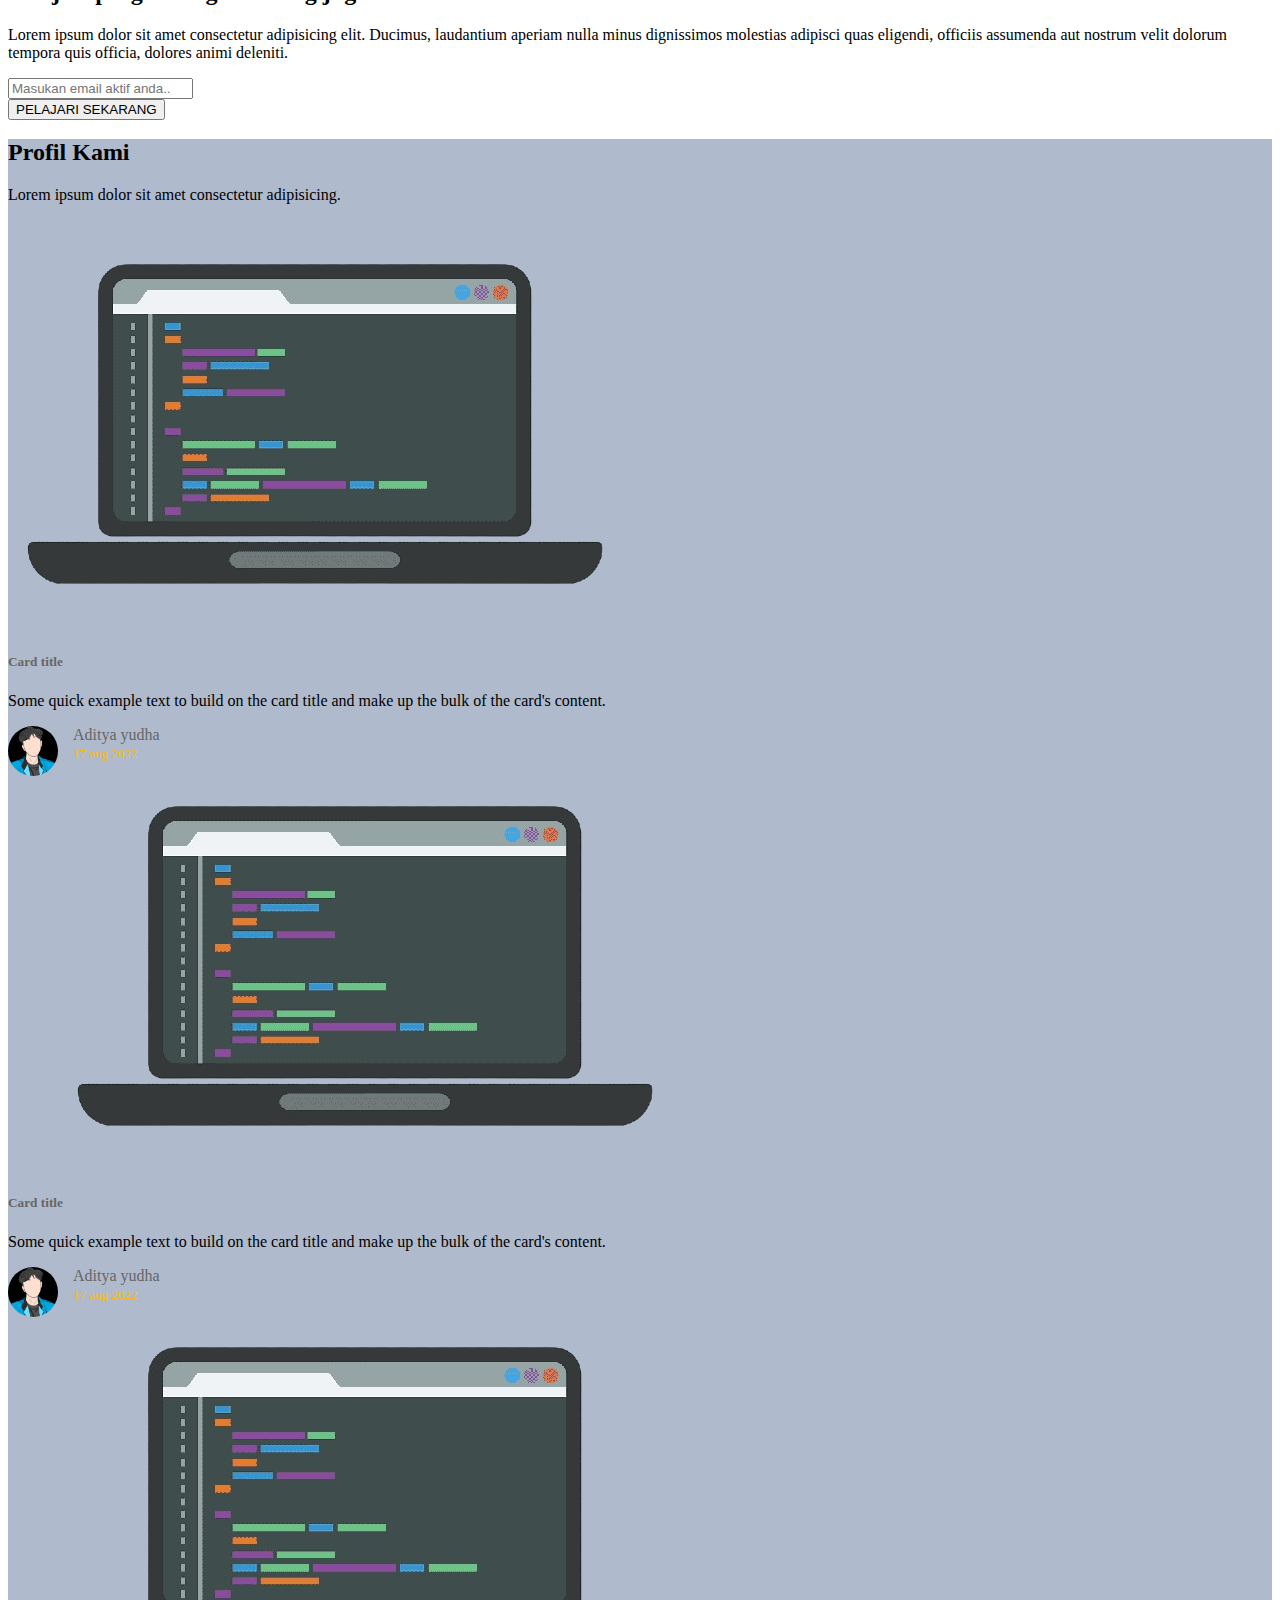
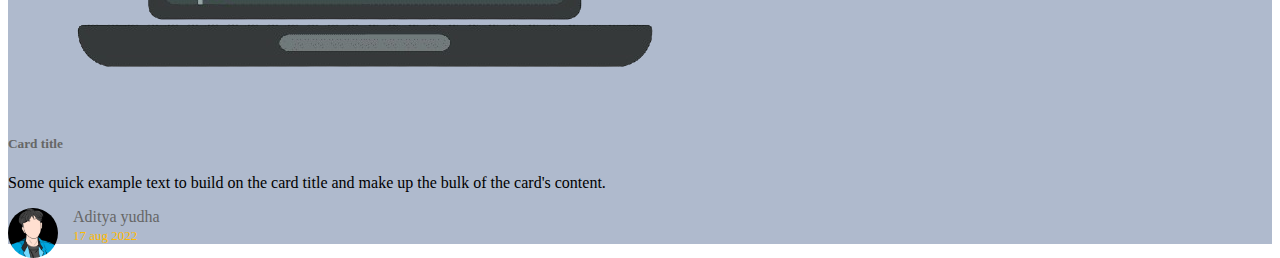
==== commit 122328c7: "up" ====
--- a/index.html
+++ b/index.html
@@ -243,58 +243,75 @@
     <!-- Subscribe end -->
 
     <!-- blog -->
-    <section id="blog" class="main-blue px-5 ">
-      <div class="container text-center py-5">
-        <h2>New Blog Post</h2>
-        <p>Lorem ipsum dolor, sit amet consectetur adipisicing elit. Dolor, excepturi.</p>
-      </div>
-      <div class="row text-start">
-        <div class="col-md-4 mb-3">
-          <div class="card border-0 shadow-lg">
-            <img src="img/jumbotron.png" class="card-img-top" alt="Gambar komputer">
-            <div class="card-body">
-              <h5 class="card-title"><a href="blog-detail.html">Lorem ipsum dolor sit amet.</h5></a>
-              <p class="card-text">Some quick example text to build on the card title and make up the bulk of the card's content.</p>
-            </div>
-            <div class="card-body main-blog-info">
-              <a href=""><img src="img/owner.jpg" class="card-img-top" alt="Gambar komputer"></a>
-              <a href="">Aditya Yudha</a><br>
-              <span>May 1 2004</span>
-            </div>
-          </div>
-        </div>
-        <div class="col-md-4 mb-3">
-          <div class="card border-0 shadow-lg">
-            <img src="img/jumbotron.png" class="card-img-top" alt="Gambar komputer">
-            <div class="card-body">
-              <h5 class="card-title"><a href="blog-detail.html">Lorem ipsum dolor sit amet.</h5></a>
-              <p class="card-text">Some quick example text to build on the card title and make up the bulk of the card's content.</p>
-            </div>
-            <div class="card-body main-blog-info">
-              <a href=""><img src="img/owner.jpg" class="card-img-top" alt="Gambar komputer"></a>
-              <a href="">Aditya Yudha</a><br>
-              <span>May 1 2004</span>
-            </div>
-          </div>
-        </div>
-        <div class="col-md-4 mb-3">
-          <div class="card border-0 shadow-lg">
-            <img src="img/jumbotron.png" class="card-img-top" alt="Gambar komputer">
-            <div class="card-body">
-              <h5 class="card-title"><a href="blog-detail.html">Lorem ipsum dolor sit amet.</h5></a>
-              <p class="card-text">Some quick example text to build on the card title and make up the bulk of the card's content.</p>
-            </div>
-            <div class="card-body main-blog-info">
-              <a href=""><img src="img/owner.jpg" class="card-img-top" alt="Gambar komputer"></a>
-              <a href="">Aditya Yudha</a><br>
-              <span>May 1 2004</span>
+    <section
+      id="blog"
+      class="px-5"
+    >
+      <div class="container py-5 text-center">
+        <h2>Profil Kami</h2>
+        <p>Lorem ipsum dolor sit amet consectetur adipisicing.</p>
+        <div class="row text-center">
+          <div class="col-md-4 mb-3 py-4">
+            <div
+              class="card border-0 shadow-lg"
+            >
+              <img
+                src="img/jumbotron.png"
+                class="card-img-top"
+              />
+              <div class="card-body text-start">
+                <h5 class="card-title"><a href="blog-detail.html">Card title</h5></a>
+                <p class="card-text">Some quick example text to build on the card title and make up the bulk of the card's content.</p>
+                <div class="card-body main-blog-info">
+                  <a href=""><img src="img/owner.jpg" alt=""></a>
+                  <a href="">Aditya yudha</a><br>
+                  <span>17 aug 2022</span>
+                </div>
+              </div>
+            </div>
+          </div>
+          <div class="col-md-4 mb-3 py-4">
+            <div
+              class="card border-0 shadow-lg"
+            >
+              <img
+                src="img/jumbotron.png"
+                class="card-img-top"
+              />
+              <div class="card-body text-start">
+                <h5 class="card-title"><a href="blog-detail.html">Card title</h5></a>
+                <p class="card-text">Some quick example text to build on the card title and make up the bulk of the card's content.</p>
+                <div class="card-body main-blog-info">
+                  <a href=""><img src="img/owner.jpg" alt=""></a>
+                  <a href="">Aditya yudha</a><br>
+                  <span>17 aug 2022</span>
+                </div>
+              </div>
+            </div>
+          </div>
+          <div class="col-md-4 mb-3 py-4">
+            <div
+              class="card border-0 shadow-lg"
+            >
+              <img
+                src="img/jumbotron.png"
+                class="card-img-top"
+              />
+              <div class="card-body text-start">
+                <h5 class="card-title"><a href="blog-detail.html">Card title</h5></a>
+                <p class="card-text">Some quick example text to build on the card title and make up the bulk of the card's content.</p>
+                <div class="card-body main-blog-info">
+                  <a href=""><img src="img/owner.jpg" alt=""></a>
+                  <a href="">Aditya yudha</a><br>
+                  <span>17 aug 2022</span>
+                </div>
+              </div>
             </div>
           </div>
         </div>
       </div>
     </section>
     <!-- blog end -->
-
     <script
       src="https://cdn.jsdelivr.net/npm/bootstrap@5.0.2/dist/js/bootstrap.bundle.min.js"
       integrity="sha384-MrcW6ZMFYlzcLA8Nl+NtUVF0sA7MsXsP1UyJoMp4YLEuNSfAP+JcXn/tWtIaxVXM"
--- a/style.css
+++ b/style.css
@@ -109,5 +109,5 @@
 }
 
 #blog a:hover {
-  color: #ffbb00;
+  color: #ffbb00  ;
 }
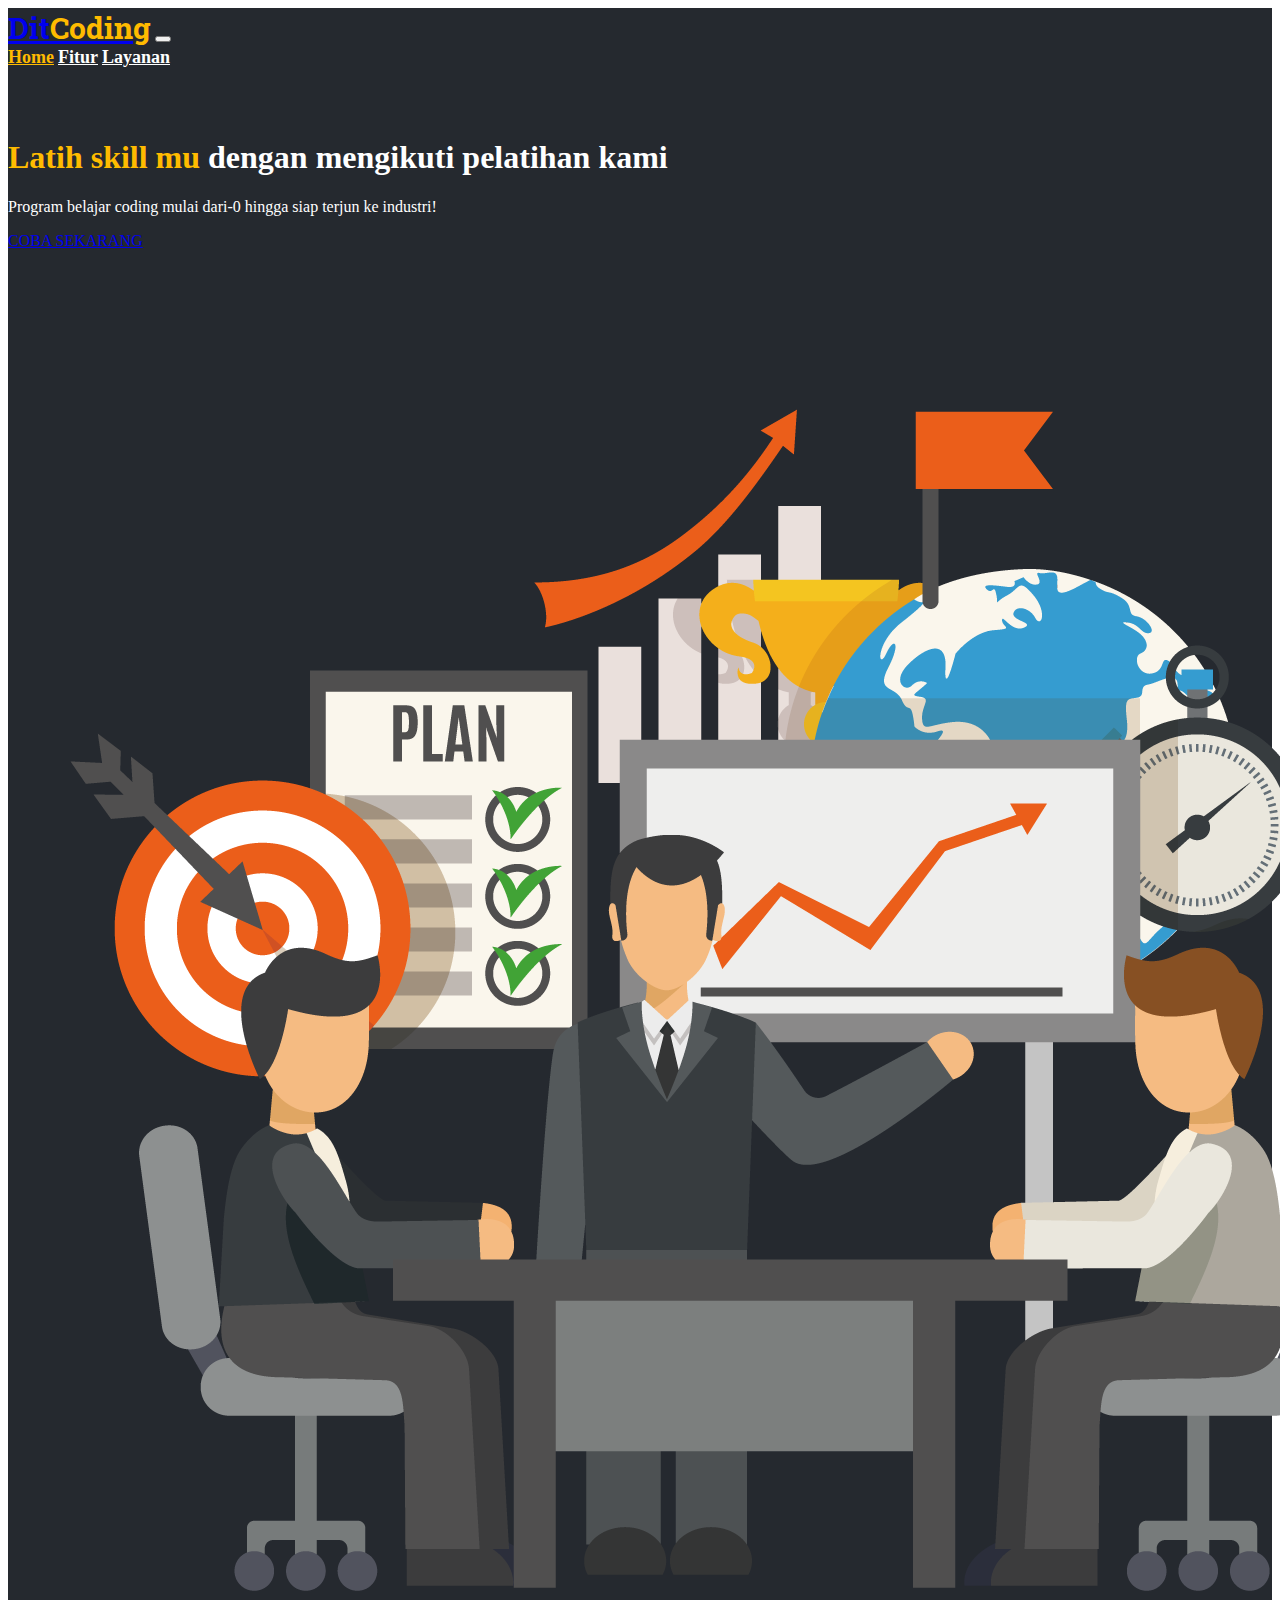
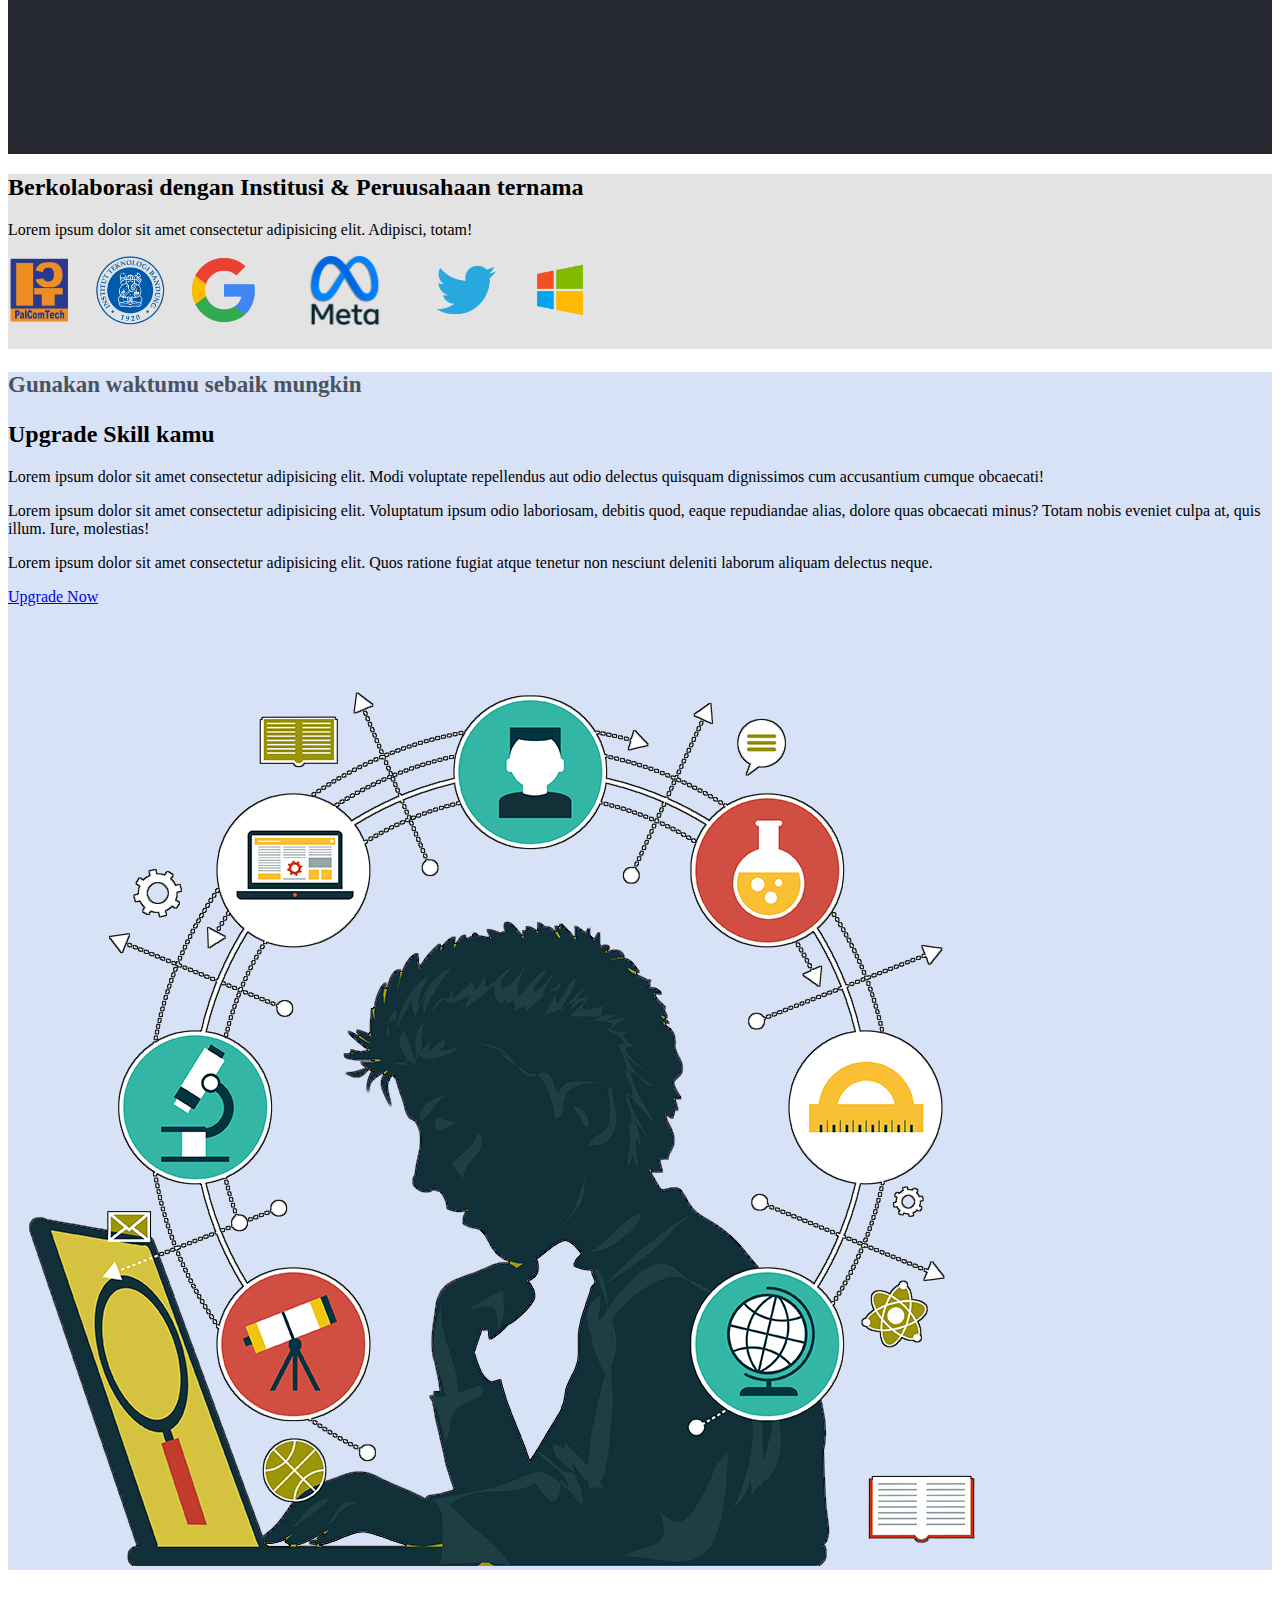
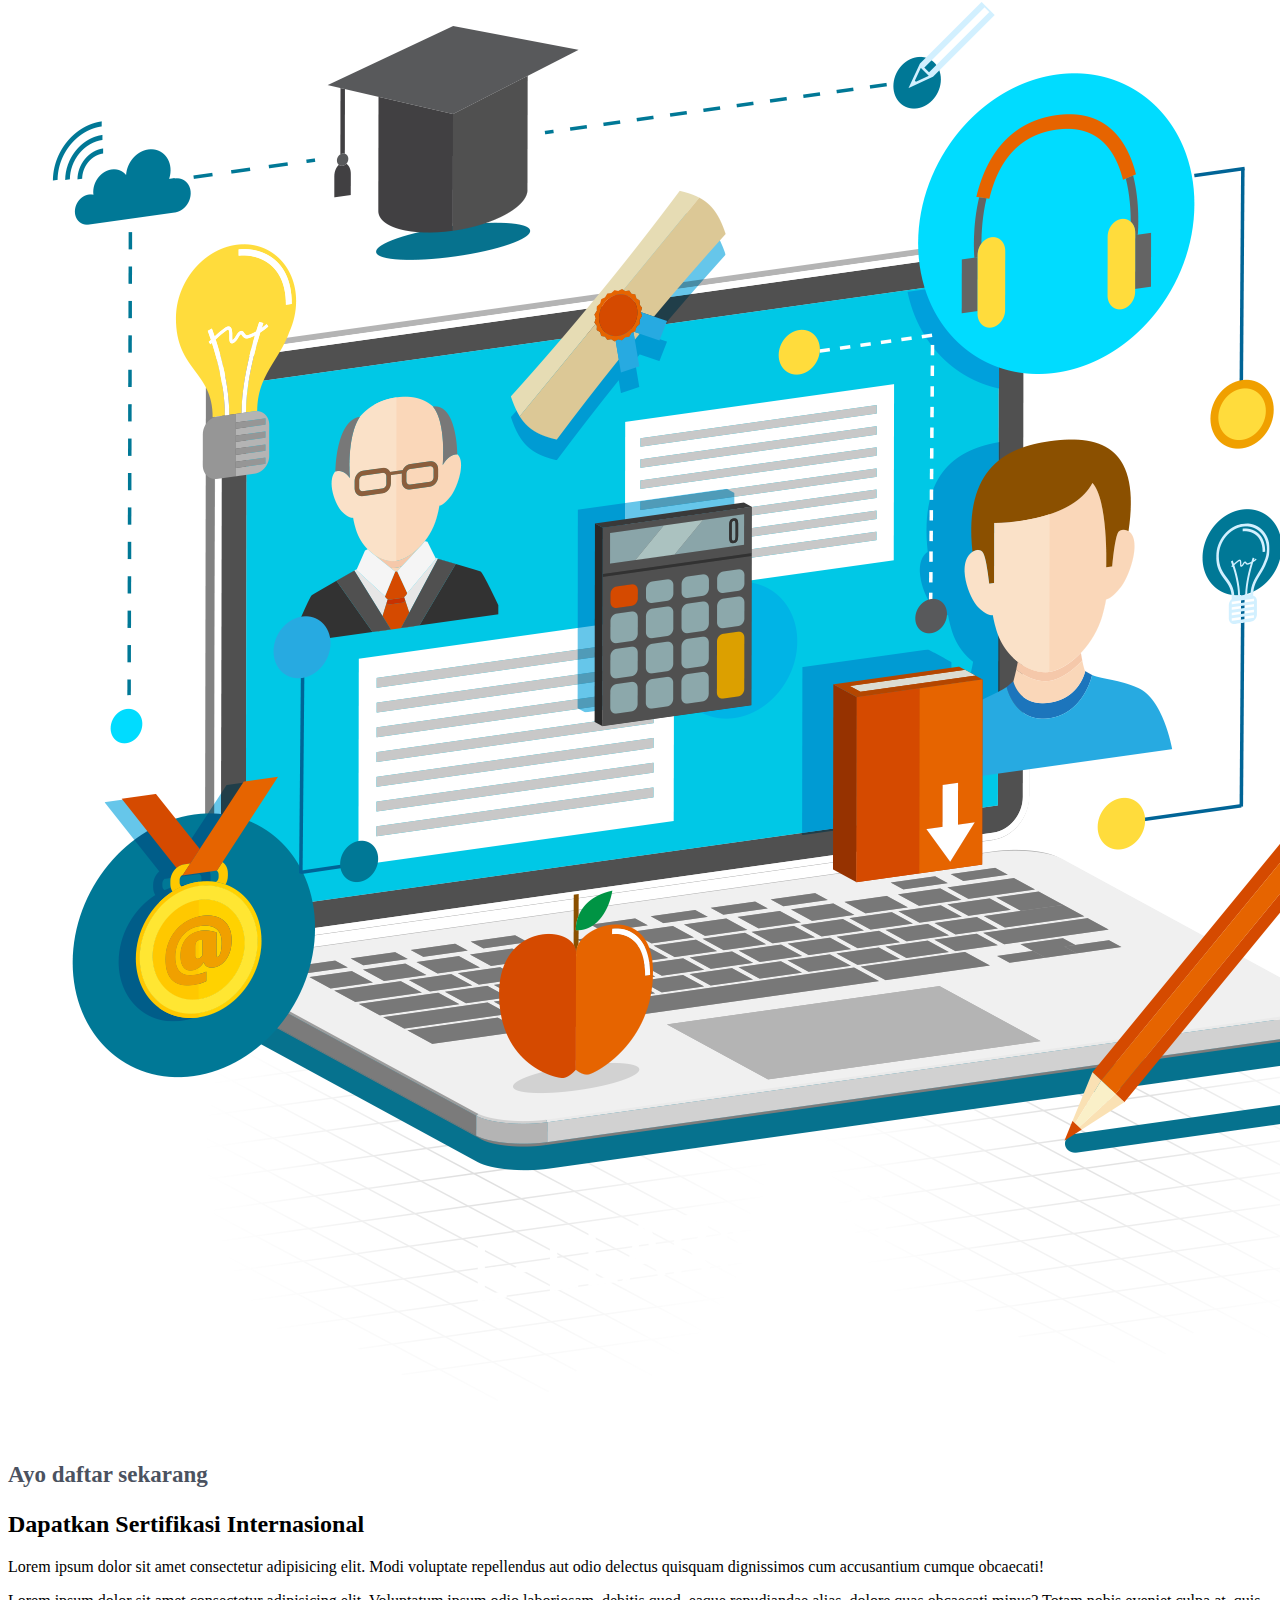
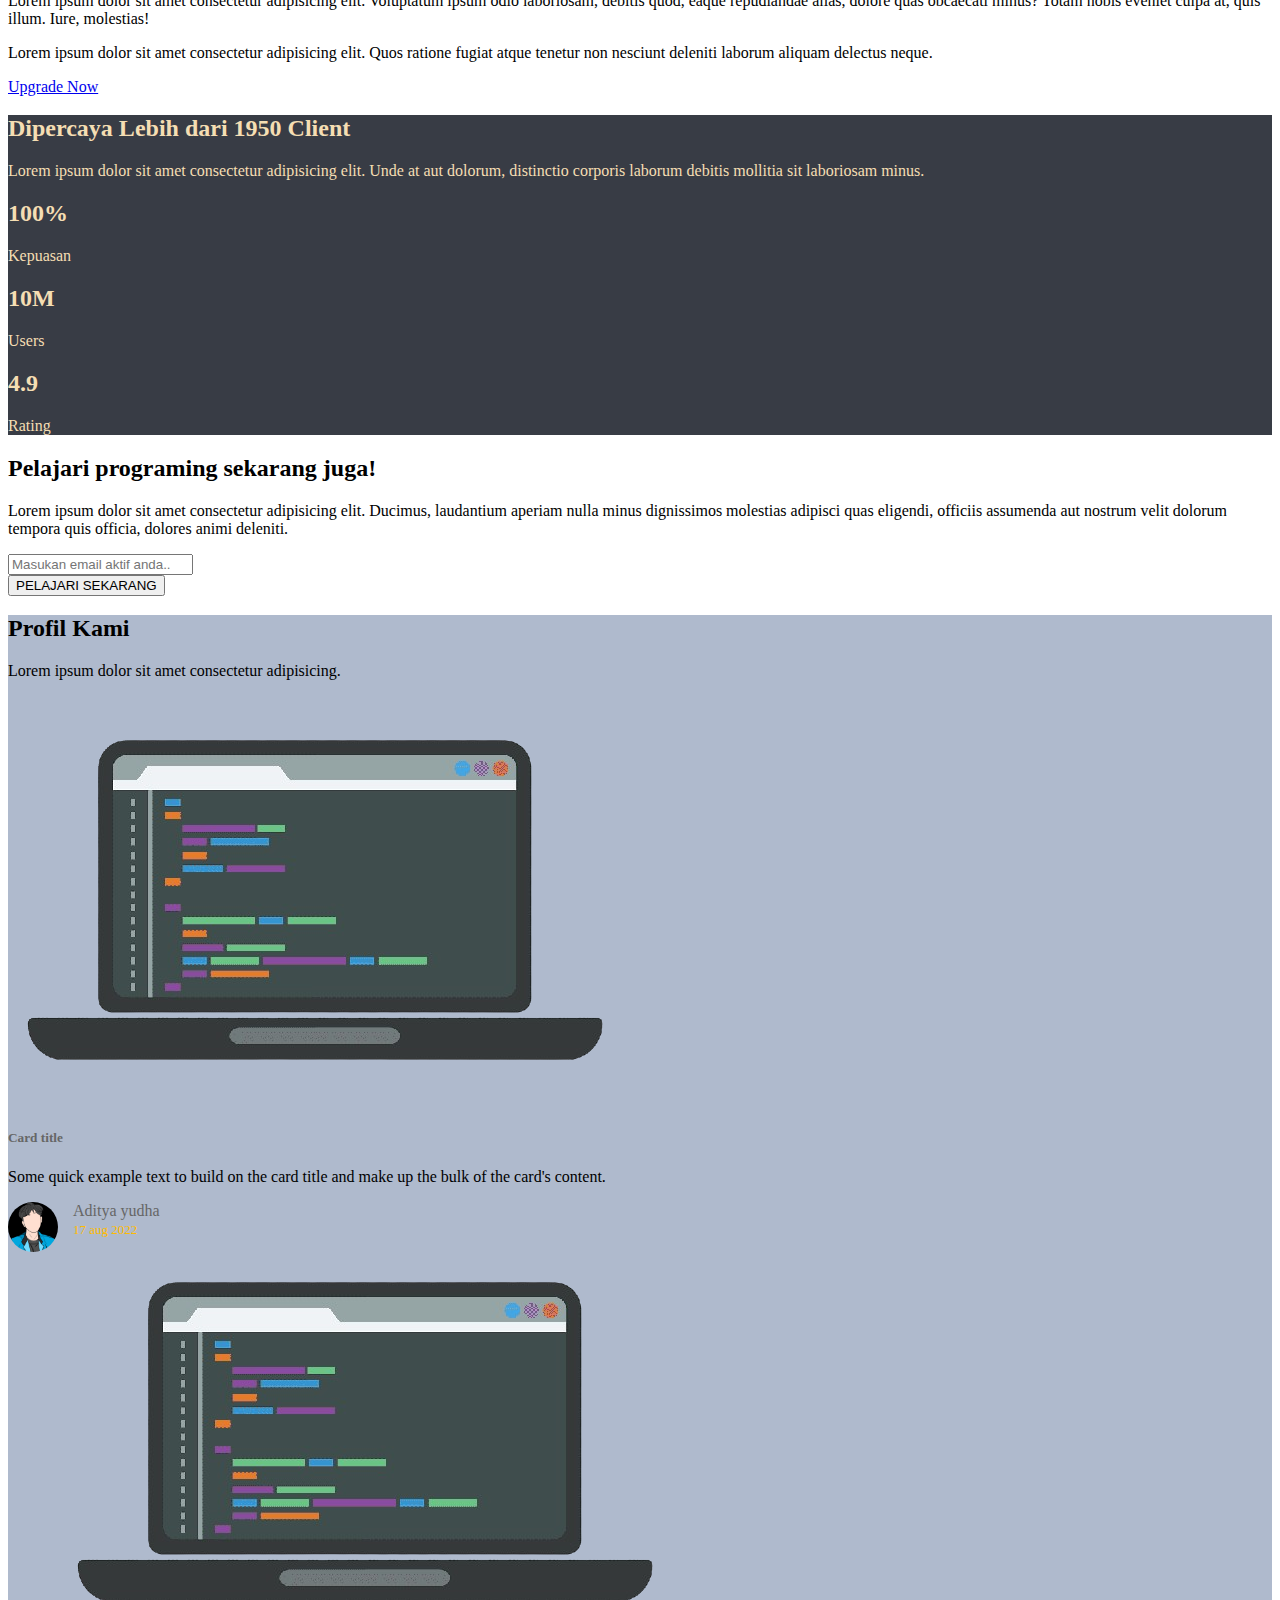
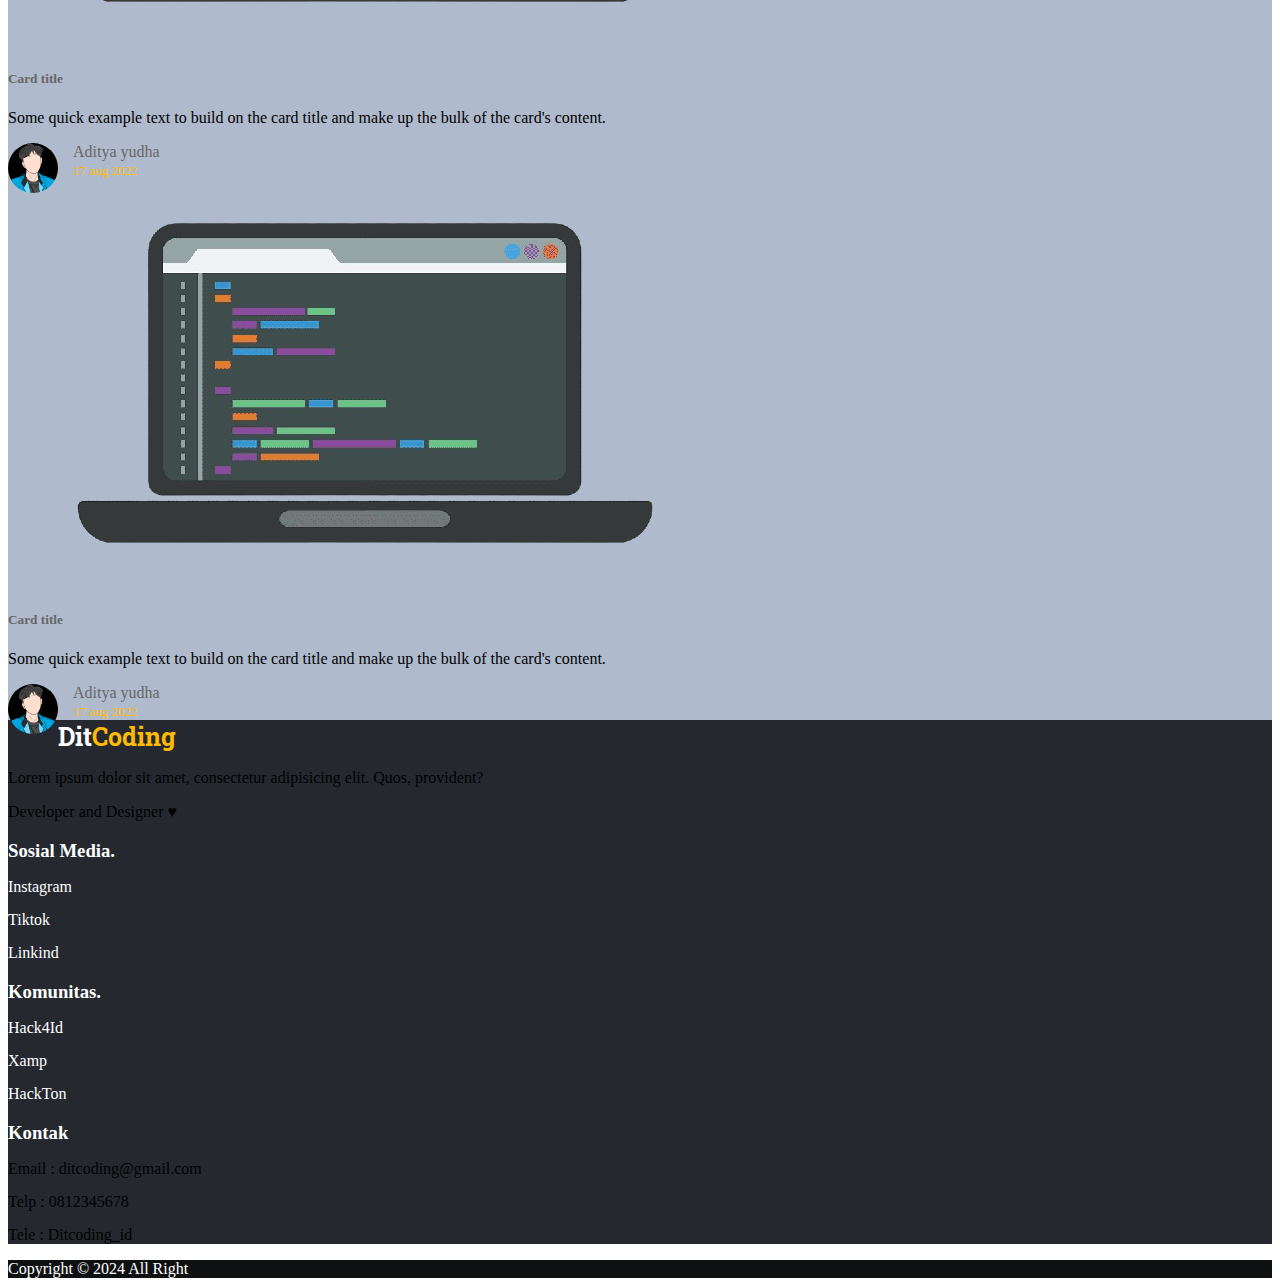
==== commit 6a9ac8c3: "up" ====
--- a/index.html
+++ b/index.html
@@ -56,13 +56,13 @@
             >
             <a
               class="nav-link px-4"
-              href="#"
-              >Features</a
+              href="page.html"
+              >Fitur</a
             >
             <a
               class="nav-link px-4"
-              href="#"
-              >Pricing</a
+              href="layanan.html"
+              >Layanan</a
             >
           </div>
         </div>
@@ -312,6 +312,47 @@
       </div>
     </section>
     <!-- blog end -->
+
+    <!-- footer -->
+    <footer class="main-footer-menu main-nav py-5 ">
+      <div class="container">
+        <div class="row text-light">
+          <div class="col-lg-3 mb-3">
+            <div class="mb-3">
+              <a href="index.html" class="main-logo-footer">Dit<span>Coding</span></a>
+            </div>
+            <p>Lorem ipsum dolor sit amet, consectetur adipisicing elit. Quos, provident?</p>
+            <p>Developer and Designer &hearts;</p>
+          </div>
+          <div class="col-lg-3 mb-3">
+            <h3>Sosial Media.</h3>
+            <ul>
+              <li><a href="">Instagram</a></li>
+              <li><a href="">Tiktok</a></li>
+              <li><a href="">Linkind</a></li>
+            </ul>
+          </div>
+          <div class="col-lg-3 mb-3">
+            <h3>Komunitas.</h3>
+            <ul>
+              <li><a href="">Hack4Id</a></li>
+              <li><a href="">Xamp</a></li>
+              <li><a href="">HackTon</a></li>
+            </ul>
+          </div>
+          <div class="col-lg-3 mb-3">
+            <h3>Kontak</h3>
+            <ul>
+              <li>Email : ditcoding@gmail.com</li>
+              <li>Telp  : 0812345678</li>
+              <li>Tele  : Ditcoding_id</li>
+            </ul>
+          </div>
+        </div>
+      </div>
+    </footer>
+    <div class="text-center py-3 main-footer-copy">Copyright &copy; 2024 All Right</div>
+    <!-- footer end -->
     <script
       src="https://cdn.jsdelivr.net/npm/bootstrap@5.0.2/dist/js/bootstrap.bundle.min.js"
       integrity="sha384-MrcW6ZMFYlzcLA8Nl+NtUVF0sA7MsXsP1UyJoMp4YLEuNSfAP+JcXn/tWtIaxVXM"
--- a/style.css
+++ b/style.css
@@ -9,12 +9,12 @@
   font-size: 30px;
 }
 .main-nav {
-  background-color: #4b525f;
+  background-color: #25292f;
 }
 
 .main-nav .navbar-nav a.nav-link {
   color: rgb(255, 255, 255);
-  font-weight: bold;
+  font-weight: 600;
   font-size: 18px;
 }
 
@@ -34,7 +34,7 @@
 }
 
 .navbar.scrolled {
-  background-color: #6c7380;
+  background-color: #4d525c;
   transition: background-color 0.5s ease;
   box-shadow: 0px -10px 30px #272a31;
 }
@@ -109,5 +109,74 @@
 }
 
 #blog a:hover {
-  color: #ffbb00  ;
+  color: #ffbb00;
 }
+
+#blog-detail .main-blog-info img {
+  float: none;
+}
+
+#blog-detail .main-blog-info span::before {
+  background-color: #41454d;
+  content: "";
+  top: 0px;
+  margin-bottom: 3px;
+  display: inline-block;
+  margin-right: 15px;
+  width: 7px;
+  height: 7px;
+  border-radius: 50%;
+}
+
+#blog-detail a {
+  text-decoration: none;
+  color: #666;
+}
+
+#blog-detail span {
+  color: #666;
+}
+
+#blog-detail a:hover {
+  color: #ffbb00;
+}
+
+.judul-post h4 {
+  color: #41454d;
+}
+
+/* footer */
+.main-footer-menu h3 {
+  color: white;
+  margin-bottom: 15px;
+}
+
+.main-footer-menu .main-logo-footer {
+  font-size: 25px;
+  font-weight: 700;
+  font-family: "Roboto Slab", serif;
+}
+
+.main-footer-menu a {
+  color: white;
+  text-decoration: none;
+}
+
+.main-footer-menu a:hover {
+  color: #ffbb00;
+}
+
+.main-footer-menu ul {
+  list-style: none;
+  padding-left: 0px;
+  margin-left: 0px;
+}
+
+.main-footer-menu ul li {
+  margin-bottom: 15px;
+}
+
+.main-footer-copy {
+  background-color: #0f1012;
+  color: white;
+}
